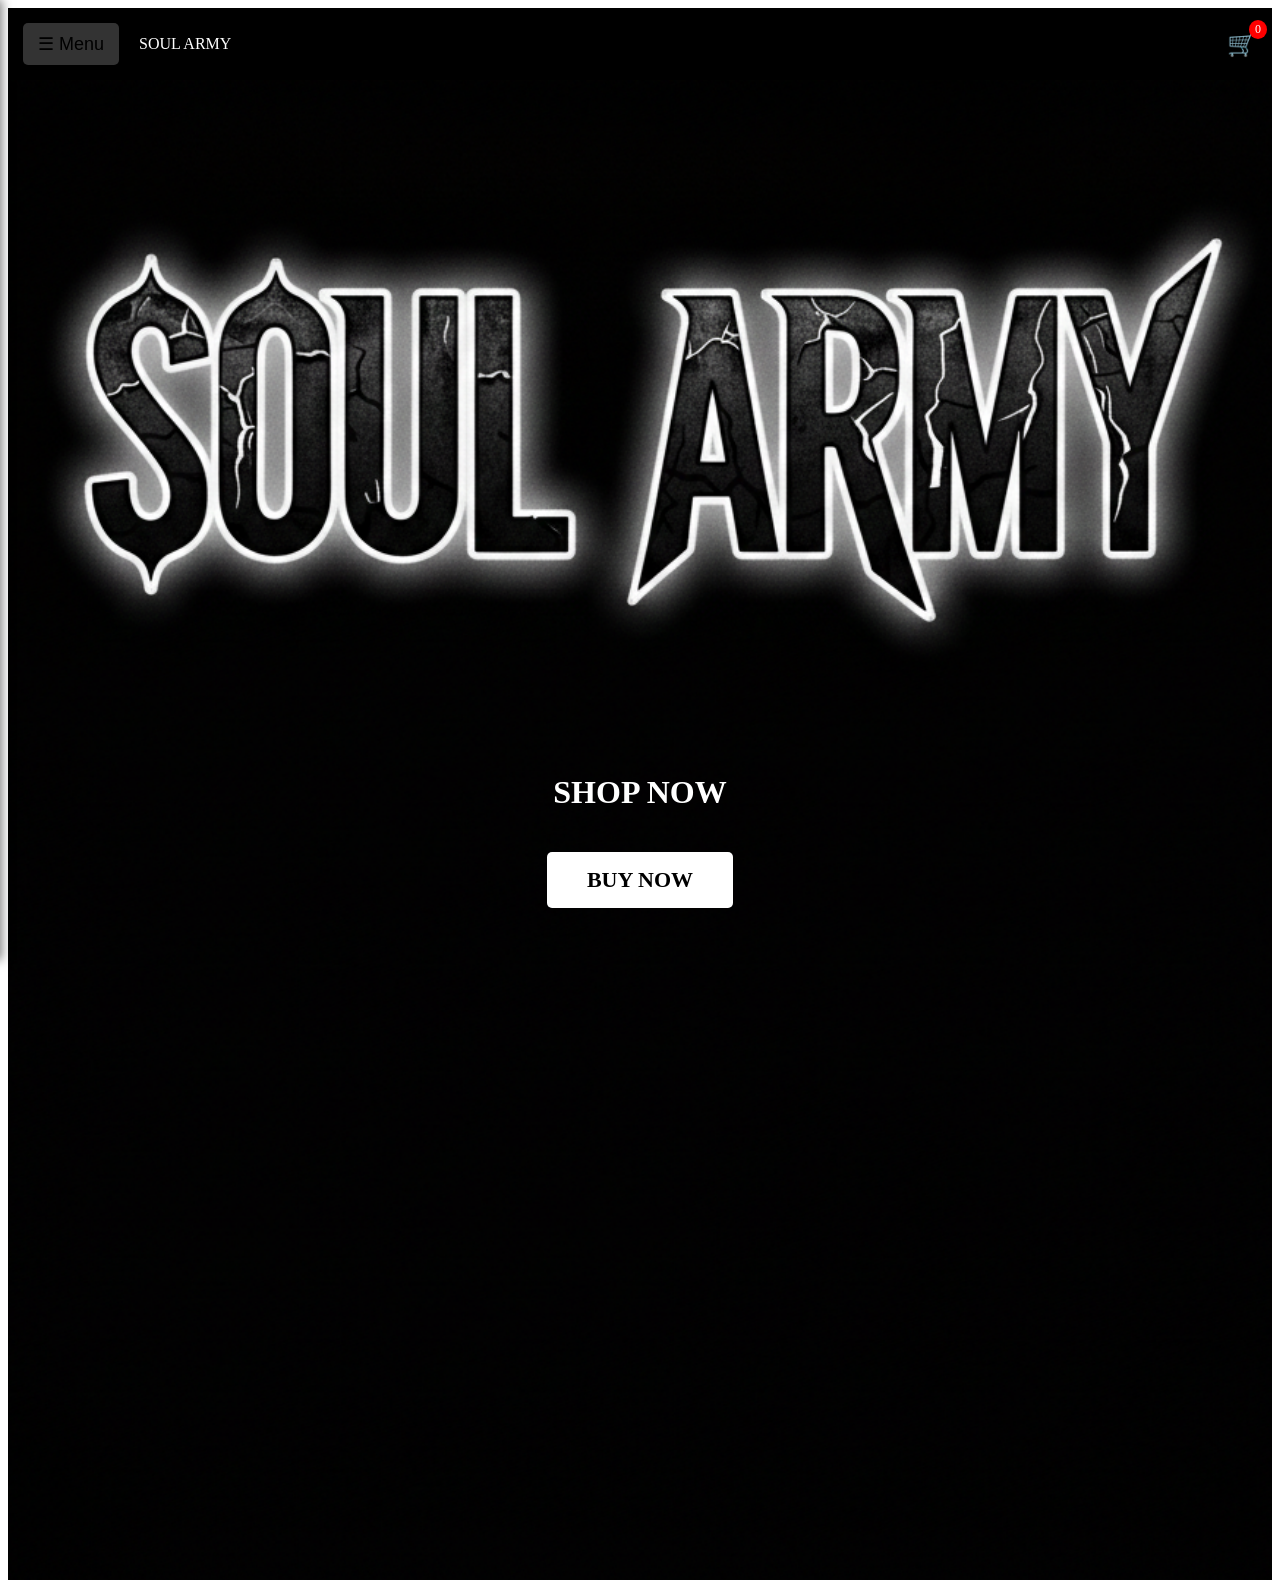
==== webdev RLW/index.html @ 976e6dfa "Add files via upload" ====
<!DOCTYPE html>
<html>
<head>
    <title>SOUL ARMY</title>
    <link rel="stylesheet" href="style.css">
</head>
<body>
    <header class="navbar">
        <button class="menu-toggle" onclick="toggleMenu()">☰ Menu</button>
        <div class="logo">SOUL ARMY</div>
        <div class="cart-icon" onclick="toggleCart()">
            <span>🛒</span> 
            <span id="cart-count">0</span>
        </div>
    </header>

    <nav class="side-menu" id="sideMenu">
        <button class="close-btn" onclick="toggleMenu()" style=>×</button>
        <a href="#">Home</a>
        <a href="#">Blogs</a>
        <a href="#">About us</a>
        <a href="#">Contact us</a>
    </nav>

    <div id="cart-sidebar" class="cart-sidebar">
        <button class="close-btn" onclick="toggleCart()">×</button>
        <h2>Your Cart</h2>
        <div id="cart-items"></div>
        <div class="cart-total">
            Total: ₱<span id="total-price">0</span>
        </div>
        <button class="checkout-btn" onclick="checkout()">Checkout Now</button>
    </div>

    <div class="main-hero" id="hero-section">
        <div class="hero-content">
            <h1>SHOP NOW</h1>
            <a href="javascript:void(0)" class="cta" onclick="showProducts()">BUY NOW</a>
        </div>
    </div>

    <section class="product-gallery" id="product-gallery" style="display: none;">
        <h2 class="section-title">OUR COLLECTIONS</h2>
        <div class="product-grid">
            <div class="product-card">
                <div class="product-img"></div> 
                <h3>Soul Army Tee</h3>
                <p>₱599.00</p>
                <button class="cart-btn" onclick="addToCart('Soul Army Tee', 599)">Add to Cart</button>
                <button class="buy-now-btn" onclick="buyNow('Soul Army Tee', 599)">Buy Now</button>
            </div>
            <div class="product-card">
                <div class="product-img"></div>
                <h3>Military Hoodie</h3>
                <p>₱1,200.00</p>
                <button class="cart-btn" onclick="addToCart('Military Hoodie', 1200)">Add to Cart</button>
                <button class="buy-now-btn" onclick="buyNow('Military Hoodie', 1200)">Buy Now</button>
            </div>
            <div class="product-card">
                <div class="product-img"></div>
                <h3>Tactical Cap</h3>
                <p>₱350.00</p>
                <button class="cart-btn" onclick="addToCart('Tactical Cap', 350)">Add to Cart</button>
                <button class="buy-now-btn" onclick="buyNow('Tactical Cap', 350)">Buy Now</button>
            </div>
        </div>
    </section>

<script>
    let cart = [];

    function toggleMenu() {
        document.getElementById("sideMenu").classList.toggle("open");
    }

    function toggleCart() {
        document.getElementById("cart-sidebar").classList.toggle("open");
    }

    function showProducts() {
        document.getElementById("hero-section").style.display = "none";
        document.getElementById("product-gallery").style.display = "block";
        window.scrollTo(0, 0);
    }

    function addToCart(name, price) {
        cart.push({name, price});
        updateCartUI();
        alert(name + " added to cart!");
    }

    function buyNow(name, price) {
        cart = [{name, price}];
        updateCartUI();
        toggleCart();
    }

    function updateCartUI() {
        const cartItemsElement = document.getElementById("cart-items");
        const totalElement = document.getElementById("total-price");
        const countElement = document.getElementById("cart-count");
        
        cartItemsElement.innerHTML = "";
        let total = 0;

        cart.forEach((item) => {
            total += item.price;
            cartItemsElement.innerHTML += `
                <div class="cart-item">
                    <span>${item.name}</span>
                    <span>₱${item.price}</span>
                </div>
            `;
        });

        totalElement.innerText = total.toLocaleString();
        countElement.innerText = cart.length;
    }

    function checkout() {
        if (cart.length === 0) {
            alert("Your cart is empty!");
        } else {
            alert("Proceeding to payment for total: ₱" + document.getElementById("total-price").innerText);
        }
    }
</script>
</body>
</html>
---- webdev RLW/style.css ----
.side-menu {
    height: 100%;
    width: 250px; 
    position: fixed;
    z-index: 2000;
    top: 0;
    left: 0;
    background-color: #111;
    overflow-x: hidden;
    padding-top: 60px;
    
    transition: 0.7s; 
    transform: translateX(-100%); 
    box-shadow: 2px 0px 10px rgba(0,0,0,0.5);
}
.side-menu.open {
    transform: translateX(0); 
}

.side-menu a {
    padding: 15px 30px;
    text-decoration: none;
    font-size: 22px;
    color: white;
    display: block;
    transition: 0.3s;
}

.side-menu a:hover {
    background-color: #333;
}

.close-btn {
    position: absolute;
    top: 10px;
    right: 25px;
    font-size: 36px;
    background: none;
    border: none;
    color: white;
    cursor: pointer;
}

.menu-toggle {
      background: #333;
      border: none;
     padding: 10px 15px;
     font-size: 18px;
    cursor: pointer;
    border-radius: 5px;
}

.navbar {
     display: flex;
      align-items: center;
     gap: 20px;
    padding: 15px;
     background: #000;
    color: white;
}

.main-hero {
    background-image: url('soularmy.png');
    background-size: cover;
    background-position: center;
    width: 100%;
    height: 1500px; 
    display: flex;
    align-items: center;
    justify-content: center;
    text-align: center;
    color: white;
}

.hero-content {
    display: flex;
    flex-direction: column; 
    align-items: center;    
    gap: 20px;              
    text-align: center;
}

.cta {
    display: inline-block;
    padding: 15px 40px;
    background-color: white;
    color: black;
    text-decoration: none;
    border-radius: 5px;
    font-size: 22px;
    font-weight: bold;
}

.cta:hover {
    background-color: red;
    color: white;
}
/* Product Gallery Container */
.product-gallery {
    padding: 50px 5%;
    background-color: #f4f4f4;
    min-height: 100vh;
}

.section-title {
    text-align: center;
    color: #333;
    margin-bottom: 40px;
    font-size: 32px;
}

/* The Grid (The "Ebay" Look) */
.product-grid {
    display: grid;
    grid-template-columns: repeat(auto-fit, minmax(250px, 1fr));
    gap: 30px;
}

/* Individual Product Cards */
.product-card {
    background: white;
    padding: 15px;
    border-radius: 10px;
    text-align: center;
    box-shadow: 0 4px 15px rgba(0,0,0,0.1);
    transition: 0.3s;
}

.product-card:hover {
    transform: translateY(-5px);
}

.product-img {
    width: 100%;
    height: 200px;
    background-color: #ddd; /* Gray placeholder for your images */
    border-radius: 8px;
    margin-bottom: 15px;
}

.product-card h3 {
    margin: 10px 0;
    color: #222;
}

.product-card p {
    color: #e67e22; /* Shopee-style orange for price */
    font-weight: bold;
    font-size: 20px;
}

.buy-btn {
    background-color: #000;
    color: white;
    border: none;
    padding: 10px 20px;
    width: 100%;
    border-radius: 5px;
    cursor: pointer;
    font-weight: bold;
    margin-top: 10px;
}

.buy-btn:hover {
    background-color: #c0392b;
}

/* Cart Icon Styles */
.cart-icon {
    margin-left: auto;
    cursor: pointer;
    position: relative;
    font-size: 24px;
}

#cart-count {
    position: absolute;
    top: -10px;
    right: -10px;
    background: red;
    color: white;
    font-size: 12px;
    padding: 2px 6px;
    border-radius: 50%;
}

/* Cart Sidebar */
.cart-sidebar {
    position: fixed;
    right: -500px;
    top: 0;
    width: 300px;
    height: 100%;
    background: white;
    box-shadow: -2px 0 10px rgba(0,0,0,0.2);
    z-index: 3000;
    transition: 0.3s;
    padding: 20px;
    color: rgb(0, 0, 0);
}

.cart-sidebar.open {
    right: 0;
}

.cart-item {
    display: flex;
    justify-content: space-between;
    padding: 10px 0;
    border-bottom: 1px solid #ddd;
}

.cart-total {
    margin-top: 20px;
    font-weight: bold;
    font-size: 20px;
}

/* Buttons in Product Card */
.cart-btn, .buy-now-btn {
    width: 100%;
    padding: 10px;
    margin-top: 8px;
    border-radius: 5px;
    cursor: pointer;
    font-weight: bold;
    border: none;
}

.cart-btn {
    background-color: #eee;
    color: #333;
}

.buy-now-btn {
    background-color: #e67e22; 
    color: white;
}

.checkout-btn {
    width: 100%;
    background: black;
    color: white;
    padding: 15px;
    border: none;
    margin-top: 20px;
    cursor: pointer;
}

/* This targets the 'X' button inside the Cart Sidebar specifically */
.cart-sidebar .close-btn {
    position: absolute;
    top: 15px;
    right: 15px;
    background-color: #ff4d4d; /* Bright red background */
    color: white;              /* White 'X' */
    border: none;
    width: 35px;
    height: 35px;
    border-radius: 50%;        /* Makes it a circle */
    cursor: pointer;
    font-size: 20px;
    font-weight: bold;
    display: flex;
    align-items: center;
    justify-content: center;
    transition: 0.3s ease;
}

/* Hover effect: Makes it turn dark red when you point at it */
.cart-sidebar .close-btn:hover {
    background-color: #b30000;
    transform: rotate(90deg);  /* Adds a cool little spin effect */
}
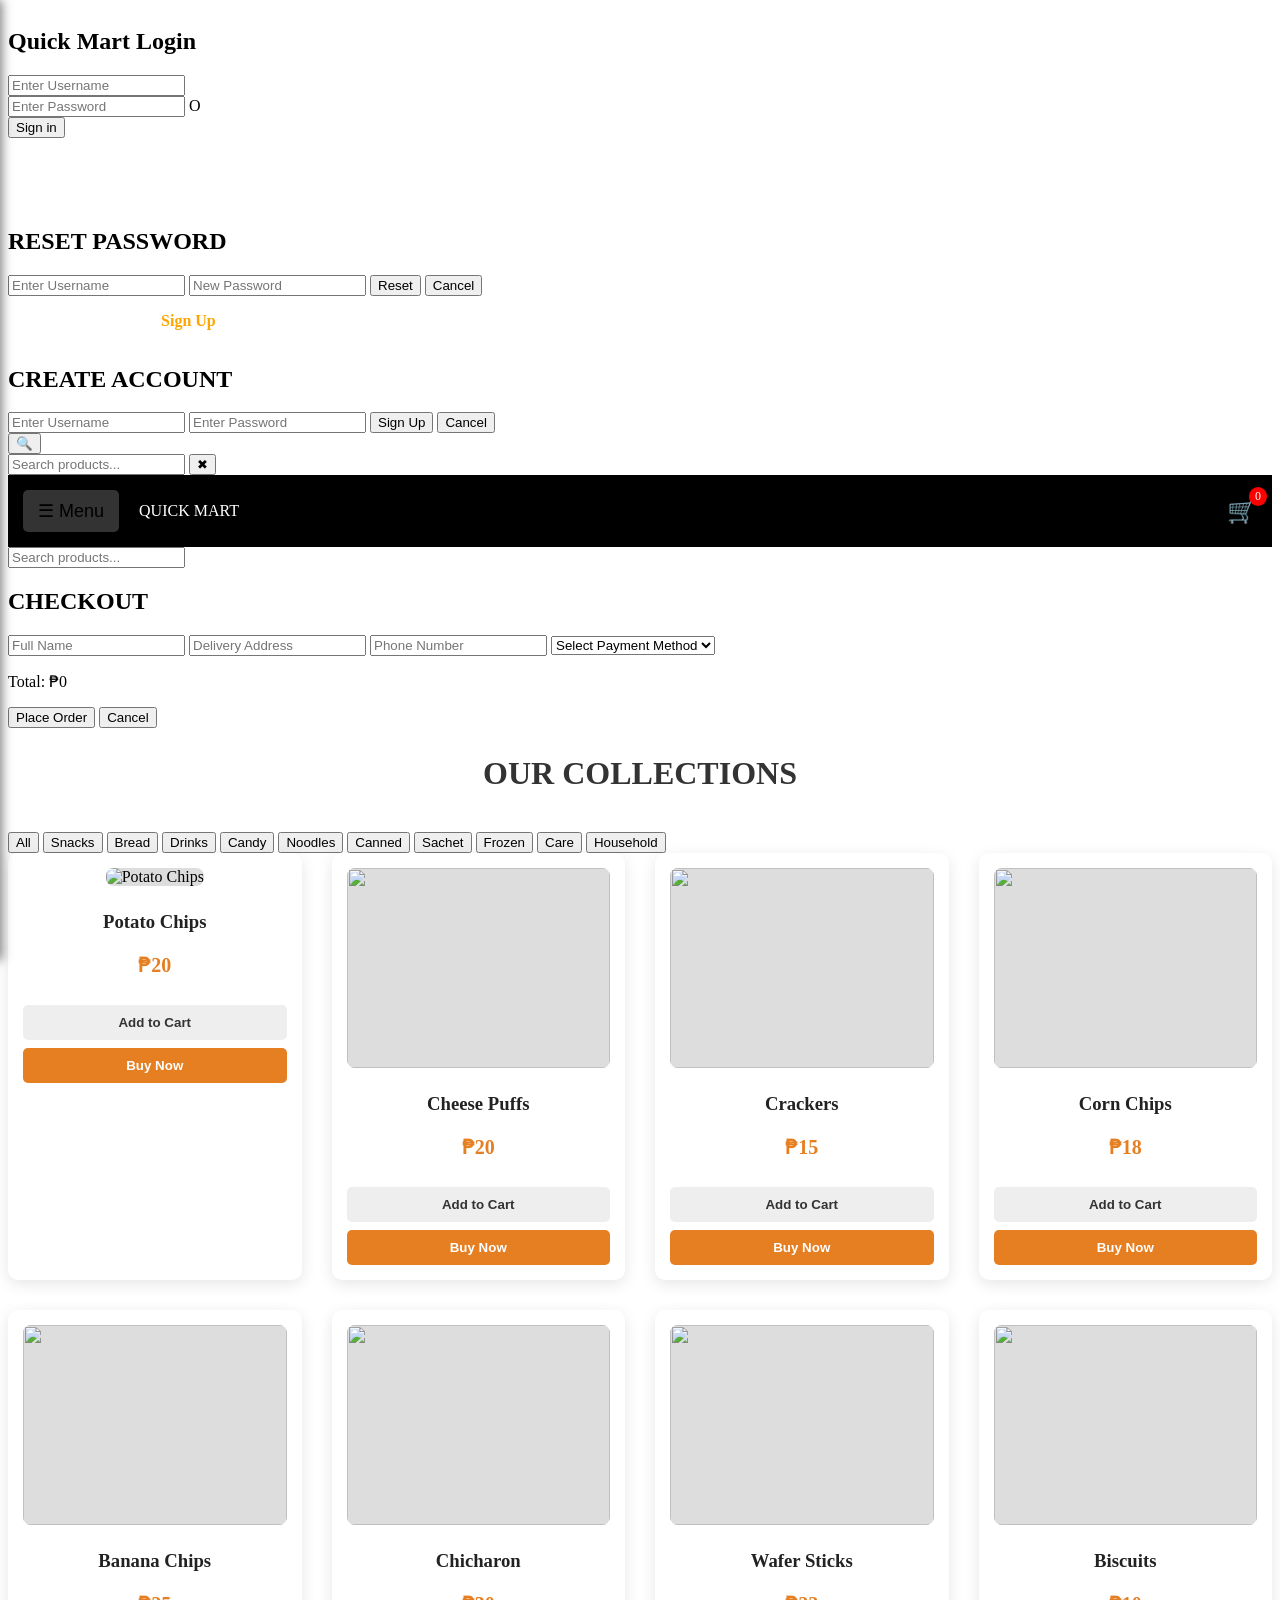
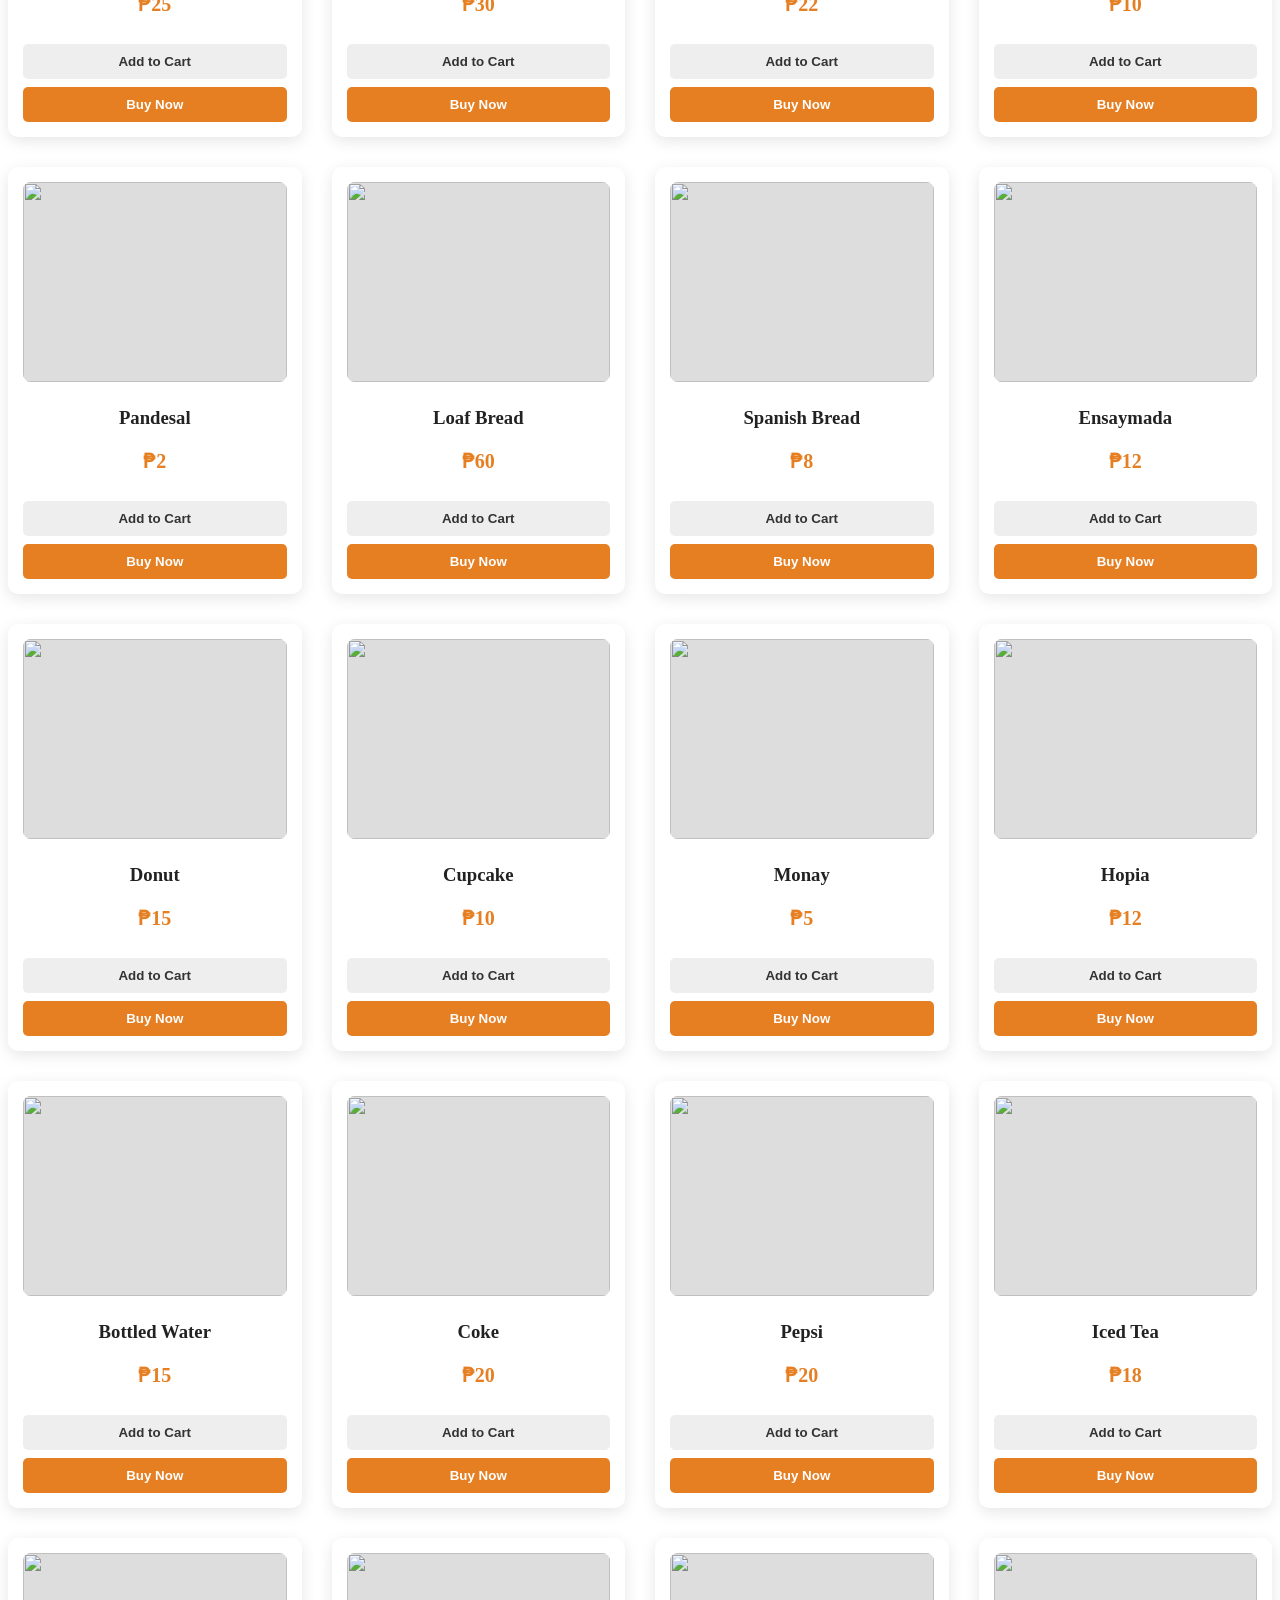
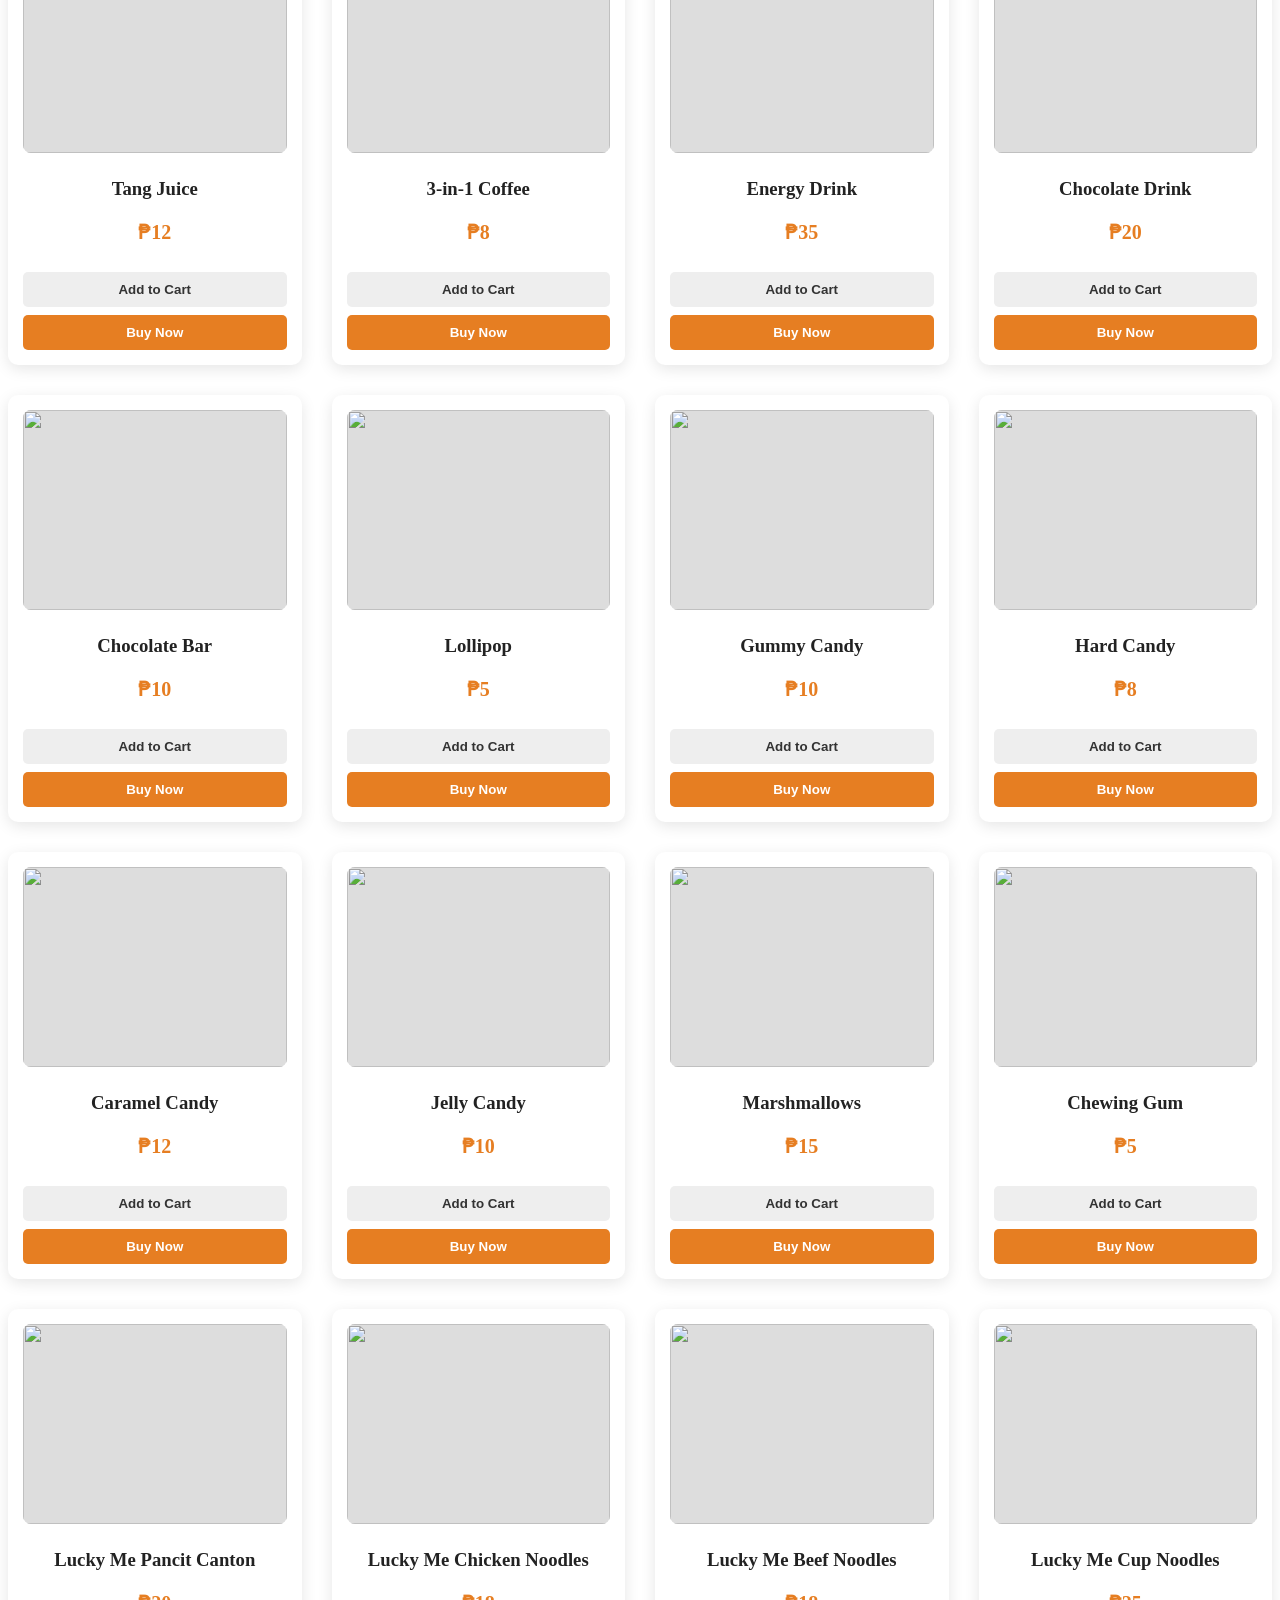
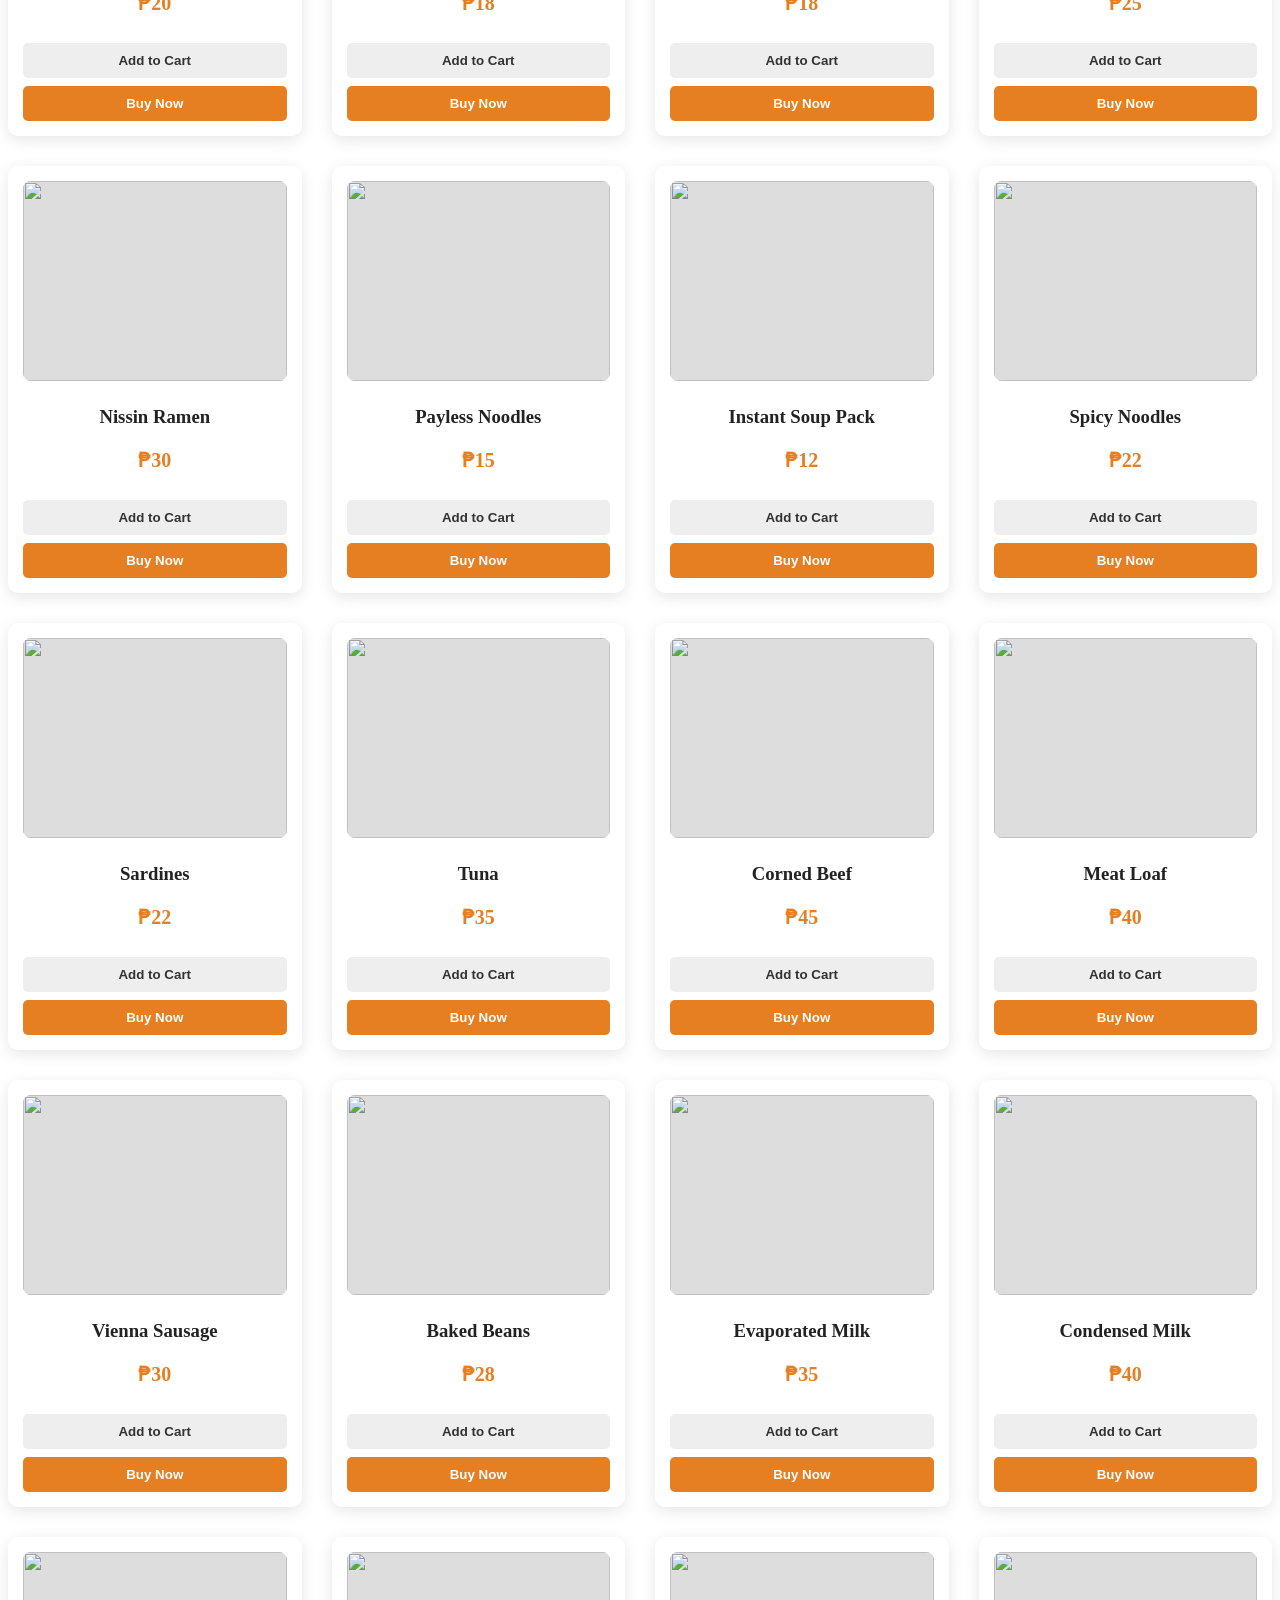
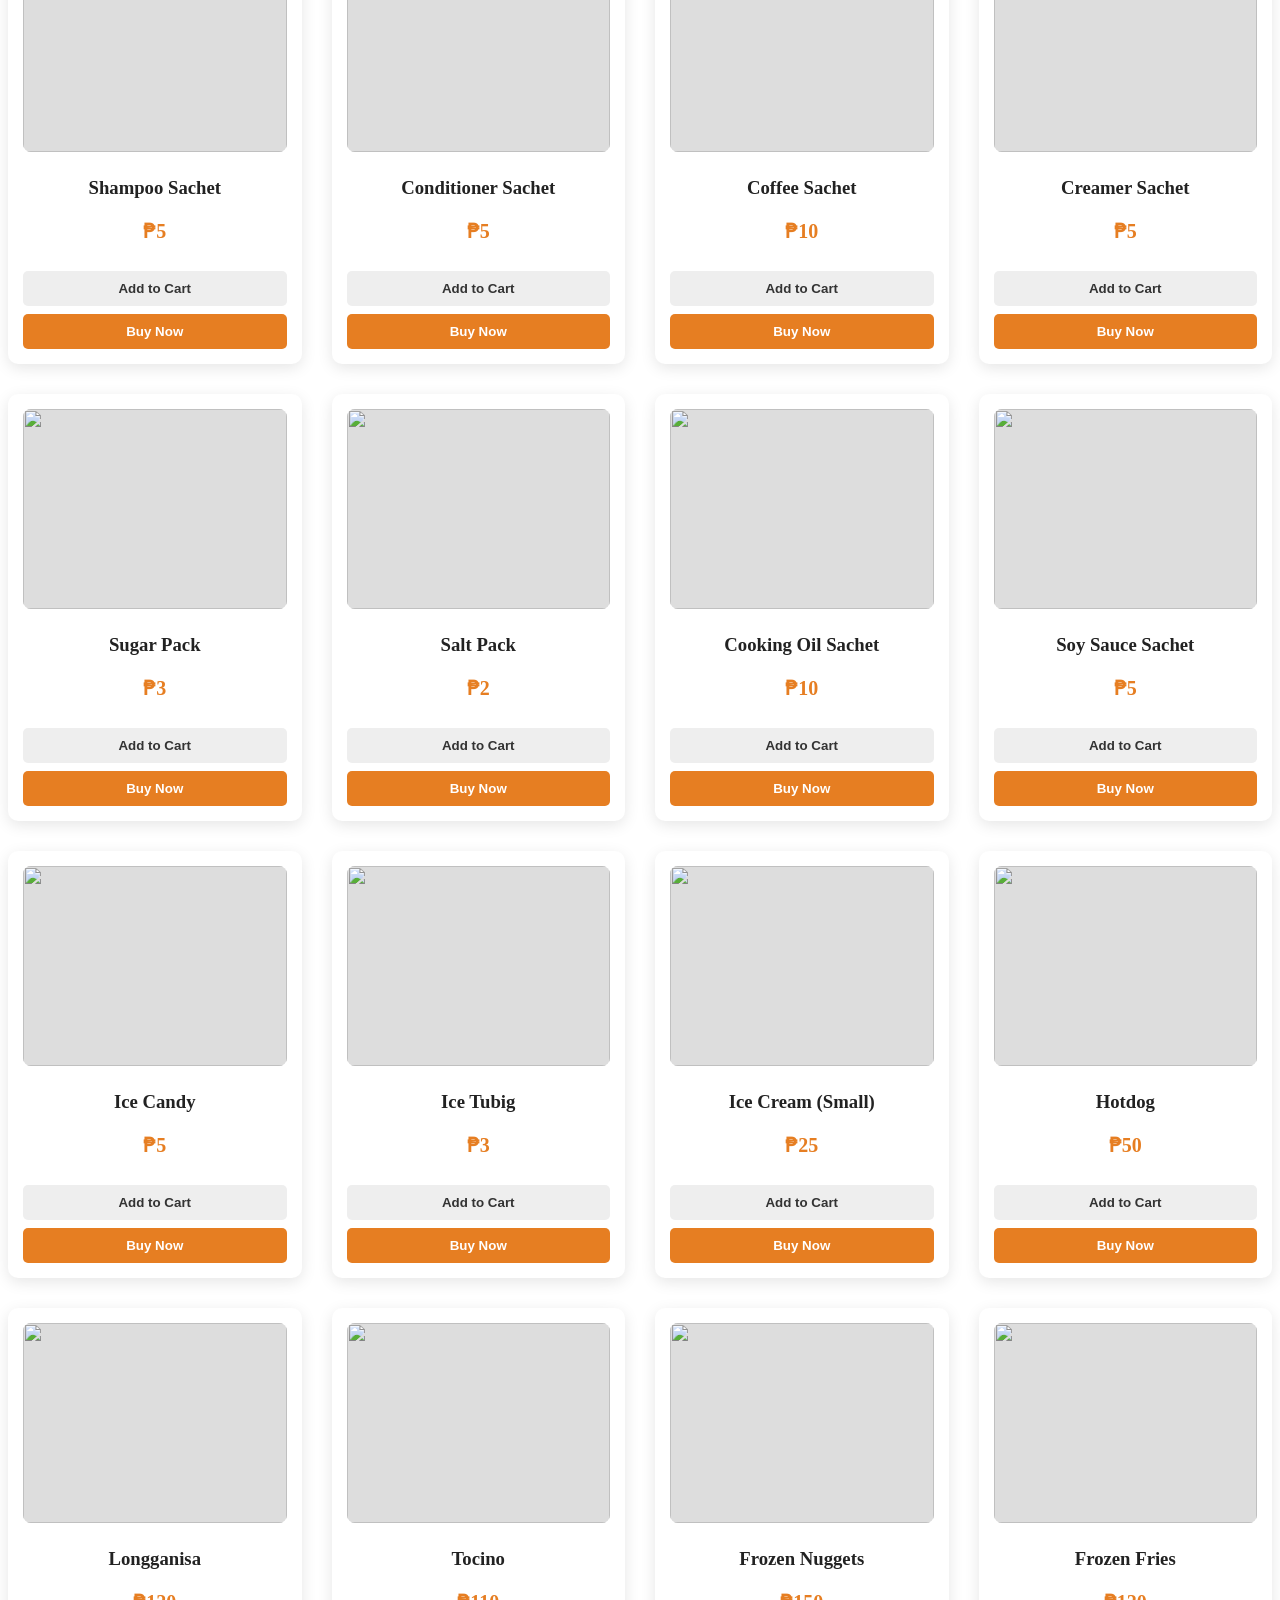
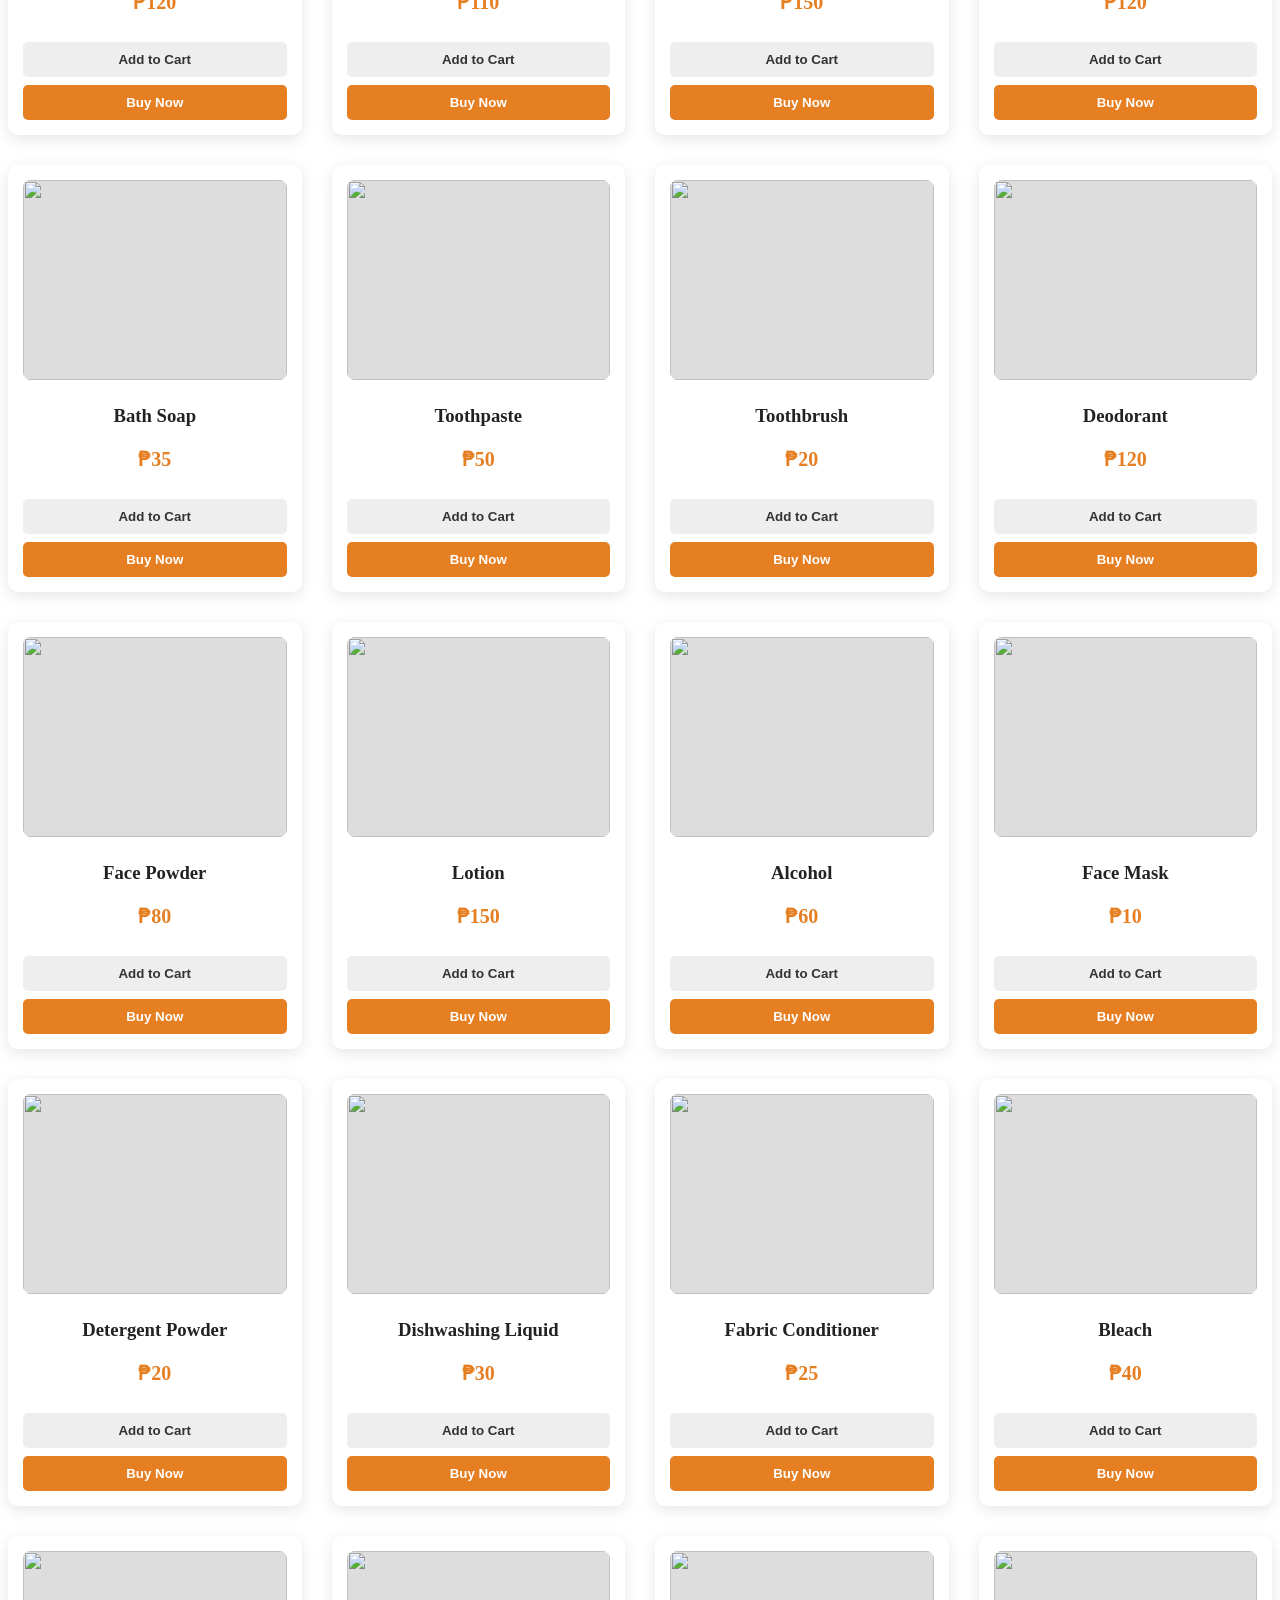
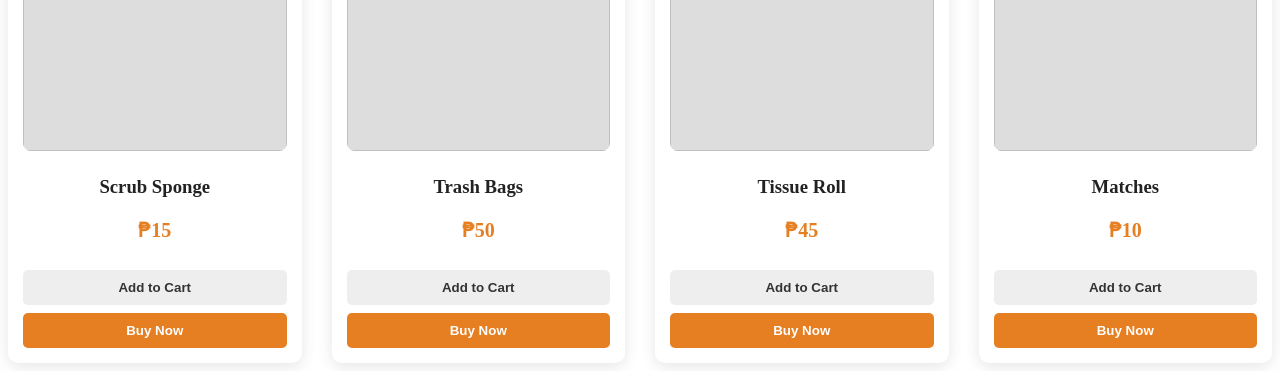
==== commit 76311bba: "Update index.html" ====
--- a/webdev RLW/index.html
+++ b/webdev RLW/index.html
@@ -1,26 +1,127 @@
 <!DOCTYPE html>
 <html>
 <head>
-    <title>SOUL ARMY</title>
+    <title>QUICK MART</title>
     <link rel="stylesheet" href="style.css">
 </head>
 <body>
+
+    <div id="toast" class="toast"></div>
+
+<!-- Login phase -->
+<div id="auth-screen" class="auth-screen">
+    <div class="auth-box">
+        <h2>Quick Mart Login</h2>
+
+        <input type="text" id="uname" placeholder="Enter Username" required>
+       <div class="input-box">
+
+    <input type="password" id="pass" placeholder="Enter Password" required>
+
+    <span id="togglePass" class="eye-icon">O</span>
+</div>
+
+        <button id="signinbtn" class="auth-btn login-btn">Sign in</button>
+
+        <p id="errormessage" style="height:20px;"></p>
+
+        <p style="color:white; cursor:pointer;" onclick="openForgot()">Forgot Password?</p>
+
+        <div id="forgot-modal" class="signup-modal">
+    <div class="signup-box">
+
+        <h2>RESET PASSWORD</h2>
+
+        <input type="text" id="forgotUser" placeholder="Enter Username">
+        <input type="password" id="forgotPass" placeholder="New Password">
+
+        <button onclick="resetPassword()" class="auth-btn signup-btn">Reset</button>
+        <button onclick="closeForgot()" class="auth-btn login-btn">Cancel</button>
+    </div>
+</div>
+
+        <p style="color:white;">
+Don't have an account? 
+<strong style="cursor:pointer; color:orange;" onclick="openSignup()">Sign Up</strong>
+</p>
+    </div>
+</div>
+
+<!-- SIGN UP MODAL -->
+<div id="signup-modal" class="signup-modal">
+    <div class="signup-box">
+
+        <h2>CREATE ACCOUNT</h2>
+
+        <input type="text" id="newUser" placeholder="Enter Username">
+        <input type="password" id="newPass" placeholder="Enter Password">
+
+        <button onclick="createAccount()" class="auth-btn signup-btn">Sign Up</button>
+        <button onclick="closeSignup()" class="auth-btn login-btn">Cancel</button>
+    </div>
+</div>
+
+<!-- FOR FLOATING SEARCH  -->
+<button class="floating-search-btn" onclick="toggleSearchPopup()">🔍</button>
+
+<!-- SEARCH POPUP -->
+<div id="searchPopup" class="search-popup">
+    <div class="search-popup-box">
+        <input type="text" id="mobileSearchInput" placeholder="Search products..." onkeyup="searchProductsMobile()">
+        <button onclick="toggleSearchPopup()">✖</button>
+    </div>
+</div>
+
+
+
     <header class="navbar">
         <button class="menu-toggle" onclick="toggleMenu()">☰ Menu</button>
-        <div class="logo">SOUL ARMY</div>
+        <div class="logo">QUICK MART</div>
         <div class="cart-icon" onclick="toggleCart()">
             <span>🛒</span> 
             <span id="cart-count">0</span>
         </div>
     </header>
 
+<div class="search-bar-container">
+    <input type="text" id="searchInput" placeholder="Search products..." onkeyup="searchProducts()">
+</div>
+
     <nav class="side-menu" id="sideMenu">
-        <button class="close-btn" onclick="toggleMenu()" style=>×</button>
-        <a href="#">Home</a>
-        <a href="#">Blogs</a>
-        <a href="#">About us</a>
-        <a href="#">Contact us</a>
-    </nav>
+
+    <button class="close-btn" onclick="toggleMenu()">×</button>
+
+    <a href="javascript:void(0)" onclick="goHome()">Home</a> 
+
+    <div class="menu-item-container">
+        <a href="javascript:void(0)" onclick="toggleAccount()">Account</a>
+        <div id="account-menu" class="dropdown-content">
+            <p style="margin-top:10px; font-size: 12px; color: #ffffff;">
+                <p id="sidebar-username">Logged in as: </p>
+            </p>
+        </div>
+    </div>
+
+    <div class="menu-item-container">
+        <a href="javascript:void(0)" onclick="toggleSection('contact-info')">Contact us</a>
+        <div id="contact-info" class="dropdown-content">
+            <p style="margin-top:15px; font-size: 12px; color: #000000;">
+                Email: QUICKMART67@gmail.com
+            </p>
+        </div>
+    </div>
+
+    <div class="menu-item-container">
+        <a href="javascript:void(0)" onclick="toggleAboutText()">About us</a>
+        <div id="about-text" class="dropdown-text">
+            Quick Mart is a modern and convenient online mini grocery store...
+        </div>
+    </div>
+
+   <button class="sidebar-logout" onclick="logout()">Log Out</button>
+    
+
+</nav>
 
     <div id="cart-sidebar" class="cart-sidebar">
         <button class="close-btn" onclick="toggleCart()">×</button>
@@ -32,98 +133,1155 @@
         <button class="checkout-btn" onclick="checkout()">Checkout Now</button>
     </div>
 
-    <div class="main-hero" id="hero-section">
-        <div class="hero-content">
-            <h1>SHOP NOW</h1>
-            <a href="javascript:void(0)" class="cta" onclick="showProducts()">BUY NOW</a>
-        </div>
+    <div id="checkout-modal" class="signup-modal">
+    <div class="signup-box">
+
+        <h2>CHECKOUT</h2>
+
+        <input type="text" id="fullname" placeholder="Full Name">
+        <input type="text" id="address" placeholder="Delivery Address">
+        <input type="text" id="phone" placeholder="Phone Number">
+
+        <select id="payment">
+            <option value="">Select Payment Method</option>
+            <option value="COD">Cash on Delivery</option>
+            <option value="GCash">GCash</option>
+        </select>
+
+        <p>Total: ₱<span id="checkout-total">0</span></p>
+
+        <button onclick="placeOrder()" class="auth-btn signup-btn">Place Order</button>
+        <button onclick="closeCheckout()" class="auth-btn login-btn">Cancel</button>
     </div>
-
-    <section class="product-gallery" id="product-gallery" style="display: none;">
+</div>
+
         <h2 class="section-title">OUR COLLECTIONS</h2>
-        <div class="product-grid">
-            <div class="product-card">
-                <div class="product-img"></div> 
-                <h3>Soul Army Tee</h3>
-                <p>₱599.00</p>
-                <button class="cart-btn" onclick="addToCart('Soul Army Tee', 599)">Add to Cart</button>
-                <button class="buy-now-btn" onclick="buyNow('Soul Army Tee', 599)">Buy Now</button>
-            </div>
-            <div class="product-card">
-                <div class="product-img"></div>
-                <h3>Military Hoodie</h3>
-                <p>₱1,200.00</p>
-                <button class="cart-btn" onclick="addToCart('Military Hoodie', 1200)">Add to Cart</button>
-                <button class="buy-now-btn" onclick="buyNow('Military Hoodie', 1200)">Buy Now</button>
-            </div>
-            <div class="product-card">
-                <div class="product-img"></div>
-                <h3>Tactical Cap</h3>
-                <p>₱350.00</p>
-                <button class="cart-btn" onclick="addToCart('Tactical Cap', 350)">Add to Cart</button>
-                <button class="buy-now-btn" onclick="buyNow('Tactical Cap', 350)">Buy Now</button>
-            </div>
-        </div>
-    </section>
+
+ <div class="category-bar">
+    <button onclick="filterCategory('all')">All</button>
+    <button onclick="filterCategory('snacks')">Snacks</button>
+    <button onclick="filterCategory('bread')">Bread</button>
+    <button onclick="filterCategory('drinks')">Drinks</button>
+    <button onclick="filterCategory('candy')">Candy</button>
+    <button onclick="filterCategory('noodles')">Noodles</button>
+    <button onclick="filterCategory('canned')">Canned</button>
+    <button onclick="filterCategory('sachet')">Sachet</button>
+    <button onclick="filterCategory('frozen')">Frozen</button>
+    <button onclick="filterCategory('care')">Care</button>
+    <button onclick="filterCategory('household')">Household</button>
+</div>
+
+<div class="product-grid">
+
+<!-- ================= SNACKS ================= -->
+
+<div class="product-card snacks">
+ <img class="product-img" src="potato chips.png" alt="Potato Chips">
+    
+<h3>Potato Chips</h3><p>₱20</p>
+
+<button class="cart-btn" onclick="addToCart('Potato Chips',20)">Add to Cart</button>
+<button class="buy-now-btn" onclick="buyNow('Potato Chips',20)">Buy Now</button></div>
+
+<div class="product-card snacks">
+<img class="product-img" src="cheese puffs.png">
+<h3>Cheese Puffs</h3><p>₱20</p>
+<button class="cart-btn" onclick="addToCart('Cheese Puffs',20)">Add to Cart</button>
+<button class="buy-now-btn" onclick="buyNow('Cheese Puffs',20)">Buy Now</button>
+</div>
+
+<div class="product-card snacks">
+<img class="product-img" src="crackers.png">
+<h3>Crackers</h3><p>₱15</p>
+<button class="cart-btn" onclick="addToCart('Crackers',15)">Add to Cart</button>
+<button class="buy-now-btn" onclick="buyNow('Crackers',15)">Buy Now</button>
+</div>
+
+<div class="product-card snacks">
+<img class="product-img" src="corn chips.png">
+<h3>Corn Chips</h3><p>₱18</p>
+<button class="cart-btn" onclick="addToCart('Corn Chips',18)">Add to Cart</button>
+<button class="buy-now-btn" onclick="buyNow('Corn Chips',18)">Buy Now</button>
+</div>
+
+<div class="product-card snacks">
+<img class="product-img" src="banana chips.png">
+<h3>Banana Chips</h3><p>₱25</p>
+<button class="cart-btn" onclick="addToCart('Banana Chips',25)">Add to Cart</button>
+<button class="buy-now-btn" onclick="buyNow('Banana Chips',25)">Buy Now</button>
+</div>
+
+<div class="product-card snacks">
+<img class="product-img" src="chicharon.png">
+<h3>Chicharon</h3><p>₱30</p>
+<button class="cart-btn" onclick="addToCart('Chicharon',30)">Add to Cart</button>
+<button class="buy-now-btn" onclick="buyNow('Chicharon',30)">Buy Now</button>
+</div>
+
+<div class="product-card snacks">
+<img class="product-img" src="wafer sticks.png">
+<h3>Wafer Sticks</h3><p>₱22</p>
+<button class="cart-btn" onclick="addToCart('Wafer Sticks',22)">Add to Cart</button>
+<button class="buy-now-btn" onclick="buyNow('Wafer Sticks',22)">Buy Now</button>
+</div>
+
+<div class="product-card snacks">
+<img class="product-img" src="biscuit.png">
+<h3>Biscuits</h3><p>₱10</p>
+<button class="cart-btn" onclick="addToCart('Biscuits',10)">Add to Cart</button>
+<button class="buy-now-btn" onclick="buyNow('Biscuits',10)">Buy Now</button>
+</div>
+
+<!-- ================= BREAD & PASTRIES ================= -->
+
+<div class="product-card bread">
+<img class="product-img" src="pandesal.png">
+<h3>Pandesal</h3><p>₱2</p>
+<button class="cart-btn" onclick="addToCart('Pandesal',2)">Add to Cart</button>
+<button class="buy-now-btn" onclick="buyNow('Pandesal',2)">Buy Now</button>
+</div>
+
+<div class="product-card bread">
+<img class="product-img" src="loafbread.png">
+<h3>Loaf Bread</h3><p>₱60</p>
+<button class="cart-btn" onclick="addToCart('Loaf Bread',60)">Add to Cart</button>
+<button class="buy-now-btn" onclick="buyNow('Loaf Bread',60)">Buy Now</button>
+</div>
+
+<div class="product-card bread">
+<img class="product-img" src="spanishbread.png">
+<h3>Spanish Bread</h3><p>₱8</p>
+<button class="cart-btn" onclick="addToCart('Spanish Bread',8)">Add to Cart</button>
+<button class="buy-now-btn" onclick="buyNow('Spanish Bread',8)">Buy Now</button>
+</div>
+
+<div class="product-card bread">
+<img class="product-img" src="ensaymada.png">
+<h3>Ensaymada</h3><p>₱12</p>
+<button class="cart-btn" onclick="addToCart('Ensaymada',12)">Add to Cart</button>
+<button class="buy-now-btn" onclick="buyNow('Ensaymada',12)">Buy Now</button>
+</div>
+
+<div class="product-card bread">
+<img class="product-img" src="donut.png">
+<h3>Donut</h3><p>₱15</p>
+<button class="cart-btn" onclick="addToCart('Donut',15)">Add to Cart</button>
+<button class="buy-now-btn" onclick="buyNow('Donut',15)">Buy Now</button>
+</div>
+
+<div class="product-card bread">
+<img class="product-img" src="cupcake.png">
+<h3>Cupcake</h3><p>₱10</p>
+<button class="cart-btn" onclick="addToCart('Cupcake',10)">Add to Cart</button>
+<button class="buy-now-btn" onclick="buyNow('Cupcake',10)">Buy Now</button>
+</div>
+
+<div class="product-card bread">
+<img class="product-img" src="monay.png">
+<h3>Monay</h3><p>₱5</p>
+<button class="cart-btn" onclick="addToCart('Monay',5)">Add to Cart</button>
+<button class="buy-now-btn" onclick="buyNow('Monay',5)">Buy Now</button>
+</div>
+
+<div class="product-card bread">
+<img class="product-img" src="hopia.png">
+<h3>Hopia</h3><p>₱12</p>
+<button class="cart-btn" onclick="addToCart('Hopia',12)">Add to Cart</button>
+<button class="buy-now-btn" onclick="buyNow('Hopia',12)">Buy Now</button>
+</div>
+
+<!-- ================= DRINKS ================= -->
+
+<div class="product-card drinks">
+    <img class="product-img" src="bottled-water.png">
+    <h3>Bottled Water</h3>
+    <p>₱15</p>
+    <button class="cart-btn" onclick="addToCart('Bottled Water',15)">Add to Cart</button>
+    <button class="buy-now-btn" onclick="buyNow('Bottled Water',15)">Buy Now</button>
+</div>
+
+<div class="product-card drinks">
+    <img class="product-img" src="coke.png"> 
+    <h3>Coke</h3>
+    <p>₱20</p>
+    <button class="cart-btn" onclick="addToCart('Coke',20)">Add to Cart</button>
+    <button class="buy-now-btn" onclick="buyNow('Coke',20)">Buy Now</button>
+</div>
+
+<div class="product-card drinks">
+    <img class="product-img" src="pepsi.png"> 
+    <h3>Pepsi</h3>
+    <p>₱20</p>
+    <button class="cart-btn" onclick="addToCart('Pepsi',20)">Add to Cart</button>
+    <button class="buy-now-btn" onclick="buyNow('Pepsi',20)">Buy Now</button>
+</div>
+
+<div class="product-card drinks">
+    <img class="product-img" src="icedtea.png"> 
+    <h3>Iced Tea</h3>
+    <p>₱18</p>
+    <button class="cart-btn" onclick="addToCart('Iced Tea',18)">Add to Cart</button>
+    <button class="buy-now-btn" onclick="buyNow('Iced Tea',18)">Buy Now</button>
+</div>
+
+<div class="product-card drinks">
+    <img class="product-img" src="tang.png">
+    <h3>Tang Juice</h3>
+    <p>₱12</p>
+    <button class="cart-btn" onclick="addToCart('Tang Juice',12)">Add to Cart</button>
+    <button class="buy-now-btn" onclick="buyNow('Tang Juice',12)">Buy Now</button>
+</div>
+
+<div class="product-card drinks">
+    <img class="product-img" src="coffee.png">
+    <h3>3-in-1 Coffee</h3>
+    <p>₱8</p>
+    <button class="cart-btn" onclick="addToCart('3-in-1 Coffee',8)">Add to Cart</button>
+    <button class="buy-now-btn" onclick="buyNow('3-in-1 Coffee',8)">Buy Now</button>
+</div>
+
+<div class="product-card drinks">
+    <img class="product-img" src="energydrink.png">
+    <h3>Energy Drink</h3>
+    <p>₱35</p>
+    <button class="cart-btn" onclick="addToCart('Energy Drink',35)">Add to Cart</button>
+    <button class="buy-now-btn" onclick="buyNow('Energy Drink',35)">Buy Now</button>
+</div>
+
+<div class="product-card drinks">
+    <img class="product-img" src="chocolatedrink.png">
+    <h3>Chocolate Drink</h3>
+    <p>₱20</p>
+    <button class="cart-btn" onclick="addToCart('Chocolate Drink',20)">Add to Cart</button>
+    <button class="buy-now-btn" onclick="buyNow('Chocolate Drink',20)">Buy Now</button>
+</div>
+
+<!-- ================= CANDY ================= -->
+
+<div class="product-card candy">
+    <img class="product-img" src="chocolatebar.png">
+    <h3>Chocolate Bar</h3>
+    <p>₱10</p>
+    <button class="cart-btn" onclick="addToCart('Chocolate Bar',10)">Add to Cart</button>
+    <button class="buy-now-btn" onclick="buyNow('Chocolate Bar',10)">Buy Now</button>
+</div>
+
+<div class="product-card candy">
+    <img class="product-img" src="lollipop.png">
+    <h3>Lollipop</h3>
+    <p>₱5</p>
+    <button class="cart-btn" onclick="addToCart('Lollipop',5)">Add to Cart</button>
+    <button class="buy-now-btn" onclick="buyNow('Lollipop',5)">Buy Now</button>
+</div>
+
+<div class="product-card candy">
+    <img class="product-img" src="gummy.png">
+    <h3>Gummy Candy</h3>
+    <p>₱10</p>
+    <button class="cart-btn" onclick="addToCart('Gummy Candy',10)">Add to Cart</button>
+    <button class="buy-now-btn" onclick="buyNow('Gummy Candy',10)">Buy Now</button>
+</div>
+
+<div class="product-card candy">
+    <img class="product-img" src="hardcandy.png">
+    <h3>Hard Candy</h3>
+    <p>₱8</p>
+    <button class="cart-btn" onclick="addToCart('Hard Candy',8)">Add to Cart</button>
+    <button class="buy-now-btn" onclick="buyNow('Hard Candy',8)">Buy Now</button>
+</div>
+
+<div class="product-card candy">
+    <img class="product-img" src="caramelcandy.png">
+    <h3>Caramel Candy</h3>
+    <p>₱12</p>
+    <button class="cart-btn" onclick="addToCart('Caramel Candy',12)">Add to Cart</button>
+    <button class="buy-now-btn" onclick="buyNow('Caramel Candy',12)">Buy Now</button>
+</div>
+
+<div class="product-card candy">
+    <img class="product-img" src="jellycandy.png">
+    <h3>Jelly Candy</h3>
+    <p>₱10</p>
+    <button class="cart-btn" onclick="addToCart('Jelly Candy',10)">Add to Cart</button>
+    <button class="buy-now-btn" onclick="buyNow('Jelly Candy',10)">Buy Now</button>
+</div>
+
+<div class="product-card candy">
+    <img class="product-img" src="marshmallow.png">
+    <h3>Marshmallows</h3>
+    <p>₱15</p>
+    <button class="cart-btn" onclick="addToCart('Marshmallows',15)">Add to Cart</button>
+    <button class="buy-now-btn" onclick="buyNow('Marshmallows',15)">Buy Now</button>
+</div>
+
+<div class="product-card candy">
+    <img class="product-img" src="chewing.png">
+    <h3>Chewing Gum</h3>
+    <p>₱5</p>
+    <button class="cart-btn" onclick="addToCart('Chewing Gum',5)">Add to Cart</button>
+    <button class="buy-now-btn" onclick="buyNow('Chewing Gum',5)">Buy Now</button>
+</div>
+
+<!-- ================= INSTANT FOODS ================= -->
+
+<div class="product-card noodles">
+    <img class="product-img" src="luckymepancitcanton.png">
+    <h3>Lucky Me Pancit Canton</h3>
+    <p>₱20</p>
+    <button class="cart-btn" onclick="addToCart('Lucky Me Pancit Canton',20)">Add to Cart</button>
+    <button class="buy-now-btn" onclick="buyNow('Lucky Me Pancit Canton',20)">Buy Now</button>
+</div>
+
+<div class="product-card noodles">
+    <img class="product-img" src="luckymechickennoodles.png">
+    <h3>Lucky Me Chicken Noodles</h3>
+    <p>₱18</p>
+    <button class="cart-btn" onclick="addToCart('Lucky Me Chicken Noodles',18)">Add to Cart</button>
+    <button class="buy-now-btn" onclick="buyNow('Lucky Me Chicken Noodles',18)">Buy Now</button>
+</div>
+
+<div class="product-card noodles">
+    <img class="product-img" src="LuckyMeBeefNoodles.png">
+    <h3>Lucky Me Beef Noodles</h3>
+    <p>₱18</p>
+    <button class="cart-btn" onclick="addToCart('Lucky Me Beef Noodles',18)">Add to Cart</button>
+    <button class="buy-now-btn" onclick="buyNow('Lucky Me Beef Noodles',18)">Buy Now</button>
+</div>
+
+<div class="product-card noodles">
+    <img class="product-img" src="luckymecupnoodles.png">
+    <h3>Lucky Me Cup Noodles</h3>
+    <p>₱25</p>
+    <button class="cart-btn" onclick="addToCart('Lucky Me Cup Noodles',25)">Add to Cart</button>
+    <button class="buy-now-btn" onclick="buyNow('Lucky Me Cup Noodles',25)">Buy Now</button>
+</div>
+
+<div class="product-card noodles">
+    <img class="product-img" src="nissinramen.png">
+    <h3>Nissin Ramen</h3>
+    <p>₱30</p>
+    <button class="cart-btn" onclick="addToCart('Nissin Ramen',30)">Add to Cart</button>
+    <button class="buy-now-btn" onclick="buyNow('Nissin Ramen',30)">Buy Now</button>
+</div>
+
+<div class="product-card noodles">
+    <img class="product-img" src="paylessnoodles.png">
+    <h3>Payless Noodles</h3>
+    <p>₱15</p>
+    <button class="cart-btn" onclick="addToCart('Payless Noodles',15)">Add to Cart</button>
+    <button class="buy-now-btn" onclick="buyNow('Payless Noodles',15)">Buy Now</button>
+</div>
+
+<div class="product-card noodles">
+    <img class="product-img" src="instantsouppack.png">
+    <h3>Instant Soup Pack</h3>
+    <p>₱12</p>
+    <button class="cart-btn" onclick="addToCart('Instant Soup Pack',12)">Add to Cart</button>
+    <button class="buy-now-btn" onclick="buyNow('Instant Soup Pack',12)">Buy Now</button>
+</div>
+
+<div class="product-card noodles">
+    <img class="product-img" src="spicynoodles.png">
+    <h3>Spicy Noodles</h3>
+    <p>₱22</p>
+    <button class="cart-btn" onclick="addToCart('Spicy Noodles',22)">Add to Cart</button>
+    <button class="buy-now-btn" onclick="buyNow('Spicy Noodles',22)">Buy Now</button>
+</div>
+
+<!-- ================= CANNED FOODS ================= -->
+
+<div class="product-card canned">
+<img class="product-img" src="sardines.png">
+<h3>Sardines</h3><p>₱22</p>
+<button class="cart-btn" onclick="addToCart('Sardines',22)">Add to Cart</button>
+<button class="buy-now-btn" onclick="buyNow('Sardines',22)">Buy Now</button>
+</div>
+
+<div class="product-card canned">
+<img class="product-img" src="tuna.png">
+<h3>Tuna</h3><p>₱35</p>
+<button class="cart-btn" onclick="addToCart('Tuna',35)">Add to Cart</button>
+<button class="buy-now-btn" onclick="buyNow('Tuna',35)">Buy Now</button>
+</div>
+
+<div class="product-card canned">
+<img class="product-img" src="cornedbeef.png">
+<h3>Corned Beef</h3><p>₱45</p>
+<button class="cart-btn" onclick="addToCart('Corned Beef',45)">Add to Cart</button>
+<button class="buy-now-btn" onclick="buyNow('Corned Beef',45)">Buy Now</button>
+</div>
+
+<div class="product-card canned">
+<img class="product-img" src="meatloaf.png">
+<h3>Meat Loaf</h3><p>₱40</p>
+<button class="cart-btn" onclick="addToCart('Meat Loaf',40)">Add to Cart</button>
+<button class="buy-now-btn" onclick="buyNow('Meat Loaf',40)">Buy Now</button>
+</div>
+
+<div class="product-card canned">
+<img class="product-img" src="viennasausage.png">
+<h3>Vienna Sausage</h3><p>₱30</p>
+<button class="cart-btn" onclick="addToCart('Vienna Sausage',30)">Add to Cart</button>
+<button class="buy-now-btn" onclick="buyNow('Vienna Sausage',30)">Buy Now</button>
+</div>
+
+<div class="product-card canned">
+<img class="product-img" src="bakedbeans.png">
+<h3>Baked Beans</h3><p>₱28</p>
+<button class="cart-btn" onclick="addToCart('Baked Beans',28)">Add to Cart</button>
+<button class="buy-now-btn" onclick="buyNow('Baked Beans',28)">Buy Now</button>
+</div>
+
+<div class="product-card canned">
+<img class="product-img" src="evaporatedmilk.png">
+<h3>Evaporated Milk</h3><p>₱35</p>
+<button class="cart-btn" onclick="addToCart('Evaporated Milk',35)">Add to Cart</button>
+<button class="buy-now-btn" onclick="buyNow('Evaporated Milk',35)">Buy Now</button>
+</div>
+
+<div class="product-card canned">
+<img class="product-img" src="condensedmilk.png">
+<h3>Condensed Milk</h3><p>₱40</p>
+<button class="cart-btn" onclick="addToCart('Condensed Milk',40)">Add to Cart</button>
+<button class="buy-now-btn" onclick="buyNow('Condensed Milk',40)">Buy Now</button>
+</div>
+
+<!-- ================= SACHET ITEMS ================= -->
+
+<div class="product-card sachet">
+    <img class="product-img" src="shampoosachet.png">
+    <h3>Shampoo Sachet</h3>
+    <p>₱5</p>
+    <button class="cart-btn" onclick="addToCart('Shampoo Sachet',5)">Add to Cart</button>
+    <button class="buy-now-btn" onclick="buyNow('Shampoo Sachet',5)">Buy Now</button>
+</div>
+
+<div class="product-card sachet">
+    <img class="product-img" src="conditionersachet.png">
+    <h3>Conditioner Sachet</h3>
+    <p>₱5</p>
+    <button class="cart-btn" onclick="addToCart('Conditioner Sachet',5)">Add to Cart</button>
+    <button class="buy-now-btn" onclick="buyNow('Conditioner Sachet',5)">Buy Now</button>
+</div>
+
+<div class="product-card sachet">
+    <img class="product-img" src="coffeesachet.png">
+    <h3>Coffee Sachet</h3>
+    <p>₱10</p>
+    <button class="cart-btn" onclick="addToCart('Coffee Sachet',10)">Add to Cart</button>
+    <button class="buy-now-btn" onclick="buyNow('Coffee Sachet',10)">Buy Now</button>
+</div>
+
+<div class="product-card sachet">
+    <img class="product-img" src="creamersachet.png">
+    <h3>Creamer Sachet</h3>
+    <p>₱5</p>
+    <button class="cart-btn" onclick="addToCart('Creamer Sachet',5)">Add to Cart</button>
+    <button class="buy-now-btn" onclick="buyNow('Creamer Sachet',5)">Buy Now</button>
+</div>
+
+<div class="product-card sachet">
+    <img class="product-img" src="sugarpack.png">
+    <h3>Sugar Pack</h3>
+    <p>₱3</p>
+    <button class="cart-btn" onclick="addToCart('Sugar Pack',3)">Add to Cart</button>
+    <button class="buy-now-btn" onclick="buyNow('Sugar Pack',3)">Buy Now</button>
+</div>
+
+<div class="product-card sachet">
+    <img class="product-img" src="saltpack.png">
+    <h3>Salt Pack</h3>
+    <p>₱2</p>
+    <button class="cart-btn" onclick="addToCart('Salt Pack',2)">Add to Cart</button>
+    <button class="buy-now-btn" onclick="buyNow('Salt Pack',2)">Buy Now</button>
+</div>
+
+<div class="product-card sachet">
+    <img class="product-img" src="cookingoil.sachet.png">
+    <h3>Cooking Oil Sachet</h3>
+    <p>₱10</p>
+    <button class="cart-btn" onclick="addToCart('Cooking Oil Sachet',10)">Add to Cart</button>
+    <button class="buy-now-btn" onclick="buyNow('Cooking Oil Sachet',10)">Buy Now</button>
+</div>
+
+<div class="product-card sachet">
+    <img class="product-img" src="soysaucesachet.png">
+    <h3>Soy Sauce Sachet</h3>
+    <p>₱5</p>
+    <button class="cart-btn" onclick="addToCart('Soy Sauce Sachet',5)">Add to Cart</button>
+    <button class="buy-now-btn" onclick="buyNow('Soy Sauce Sachet',5)">Buy Now</button>
+</div>
+
+<!-- ================= FROZEN FOODS ================= -->
+
+<div class="product-card frozen">
+    <img class="product-img" src="icecandy.png">
+    <h3>Ice Candy</h3>
+    <p>₱5</p>
+    <button class="cart-btn" onclick="addToCart('Ice Candy',5)">Add to Cart</button>
+    <button class="buy-now-btn" onclick="buyNow('Ice Candy',5)">Buy Now</button>
+</div>
+
+<div class="product-card frozen">
+    <img class="product-img" src="icetubig.png">
+    <h3>Ice Tubig</h3>
+    <p>₱3</p>
+    <button class="cart-btn" onclick="addToCart('Ice Tubig',3)">Add to Cart</button>
+    <button class="buy-now-btn" onclick="buyNow('Ice Tubig',3)">Buy Now</button>
+</div>
+
+<div class="product-card frozen">
+    <img class="product-img" src="icecream.png">
+    <h3>Ice Cream (Small)</h3>
+    <p>₱25</p>
+    <button class="cart-btn" onclick="addToCart('Ice Cream (Small)',25)">Add to Cart</button>
+    <button class="buy-now-btn" onclick="buyNow('Ice Cream (Small)',25)">Buy Now</button>
+</div>
+
+<div class="product-card frozen">
+    <img class="product-img" src="hotdog.png">
+    <h3>Hotdog</h3>
+    <p>₱50</p>
+    <button class="cart-btn" onclick="addToCart('Hotdog',50)">Add to Cart</button>
+    <button class="buy-now-btn" onclick="buyNow('Hotdog',50)">Buy Now</button>
+</div>
+
+<div class="product-card frozen">
+    <img class="product-img" src="longganisa.png">
+    <h3>Longganisa</h3>
+    <p>₱120</p>
+    <button class="cart-btn" onclick="addToCart('Longganisa',120)">Add to Cart</button>
+    <button class="buy-now-btn" onclick="buyNow('Longganisa',120)">Buy Now</button>
+</div>
+
+<div class="product-card frozen">
+    <img class="product-img" src="tocino.png">
+    <h3>Tocino</h3>
+    <p>₱110</p>
+    <button class="cart-btn" onclick="addToCart('Tocino',110)">Add to Cart</button>
+    <button class="buy-now-btn" onclick="buyNow('Tocino',110)">Buy Now</button>
+</div>
+
+<div class="product-card frozen">
+    <img class="product-img" src="nuggets.png">
+    <h3>Frozen Nuggets</h3>
+    <p>₱150</p>
+    <button class="cart-btn" onclick="addToCart('Frozen Nuggets',150)">Add to Cart</button>
+    <button class="buy-now-btn" onclick="buyNow('Frozen Nuggets',150)">Buy Now</button>
+</div>
+
+<div class="product-card frozen">
+    <img class="product-img" src="fries.png">
+    <h3>Frozen Fries</h3>
+    <p>₱120</p>
+    <button class="cart-btn" onclick="addToCart('Frozen Fries',120)">Add to Cart</button>
+    <button class="buy-now-btn" onclick="buyNow('Frozen Fries',120)">Buy Now</button>
+</div>
+
+<!-- ================= PERSONALCARE ================= -->
+
+<!-- PERSONAL CARE -->
+<div class="product-card care">
+    <img class="product-img" src="bathsoap.png">
+    <h3>Bath Soap</h3>
+    <p>₱35</p>
+    <button class="cart-btn" onclick="addToCart('Bath Soap',35)">Add to Cart</button>
+    <button class="buy-now-btn" onclick="buyNow('Bath Soap',35)">Buy Now</button>
+</div>
+
+<div class="product-card care">
+    <img class="product-img" src="toothpaste.png">
+    <h3>Toothpaste</h3>
+    <p>₱50</p>
+    <button class="cart-btn" onclick="addToCart('Toothpaste',50)">Add to Cart</button>
+    <button class="buy-now-btn" onclick="buyNow('Toothpaste',50)">Buy Now</button>
+</div>
+
+<div class="product-card care">
+    <img class="product-img" src="toothbrush.png">
+    <h3>Toothbrush</h3>
+    <p>₱20</p>
+    <button class="cart-btn" onclick="addToCart('Toothbrush',20)">Add to Cart</button>
+    <button class="buy-now-btn" onclick="buyNow('Toothbrush',20)">Buy Now</button>
+</div>
+
+<div class="product-card care">
+    <img class="product-img" src="deodorant.png">
+    <h3>Deodorant</h3>
+    <p>₱120</p>
+    <button class="cart-btn" onclick="addToCart('Deodorant',120)">Add to Cart</button>
+    <button class="buy-now-btn" onclick="buyNow('Deodorant',120)">Buy Now</button>
+</div>
+
+<div class="product-card care">
+    <img class="product-img" src="facepowder.png">
+    <h3>Face Powder</h3>
+    <p>₱80</p>
+    <button class="cart-btn" onclick="addToCart('Face Powder',80)">Add to Cart</button>
+    <button class="buy-now-btn" onclick="buyNow('Face Powder',80)">Buy Now</button>
+</div>
+
+<div class="product-card care">
+    <img class="product-img" src="lotion.png">
+    <h3>Lotion</h3>
+    <p>₱150</p>
+    <button class="cart-btn" onclick="addToCart('Lotion',150)">Add to Cart</button>
+    <button class="buy-now-btn" onclick="buyNow('Lotion',150)">Buy Now</button>
+</div>
+
+<div class="product-card care">
+    <img class="product-img" src="alcohol.png">
+    <h3>Alcohol</h3>
+    <p>₱60</p>
+    <button class="cart-btn" onclick="addToCart('Alcohol',60)">Add to Cart</button>
+    <button class="buy-now-btn" onclick="buyNow('Alcohol',60)">Buy Now</button>
+</div>
+
+<div class="product-card care">
+    <img class="product-img" src="facemask.png">
+    <h3>Face Mask</h3>
+    <p>₱10</p>
+    <button class="cart-btn" onclick="addToCart('Face Mask',10)">Add to Cart</button>
+    <button class="buy-now-btn" onclick="buyNow('Face Mask',10)">Buy Now</button>
+</div>
+
+<!-- ================= HOUSEHOLD================= -->
+
+<!-- HOUSEHOLD ITEMS -->
+<div class="product-card household">
+    <img class="product-img" src="detergentpowder.png">
+    <h3>Detergent Powder</h3>
+    <p>₱20</p>
+    <button class="cart-btn" onclick="addToCart('Detergent Powder',20)">Add to Cart</button>
+    <button class="buy-now-btn" onclick="buyNow('Detergent Powder',20)">Buy Now</button>
+</div>
+
+<div class="product-card household">
+    <img class="product-img" src="diswashingliquid.png">
+    <h3>Dishwashing Liquid</h3>
+    <p>₱30</p>
+    <button class="cart-btn" onclick="addToCart('Dishwashing Liquid',30)">Add to Cart</button>
+    <button class="buy-now-btn" onclick="buyNow('Dishwashing Liquid',30)">Buy Now</button>
+</div>
+
+<div class="product-card household">
+    <img class="product-img" src="fabricconditioner.png">
+    <h3>Fabric Conditioner</h3>
+    <p>₱25</p>
+    <button class="cart-btn" onclick="addToCart('Fabric Conditioner',25)">Add to Cart</button>
+    <button class="buy-now-btn" onclick="buyNow('Fabric Conditioner',25)">Buy Now</button>
+</div>
+
+<div class="product-card household">
+    <img class="product-img" src="bleach.png">
+    <h3>Bleach</h3>
+    <p>₱40</p>
+    <button class="cart-btn" onclick="addToCart('Bleach',40)">Add to Cart</button>
+    <button class="buy-now-btn" onclick="buyNow('Bleach',40)">Buy Now</button>
+</div>
+
+<div class="product-card household">
+    <img class="product-img" src="scrubsponge.png">
+    <h3>Scrub Sponge</h3>
+    <p>₱15</p>
+    <button class="cart-btn" onclick="addToCart('Scrub Sponge',15)">Add to Cart</button>
+    <button class="buy-now-btn" onclick="buyNow('Scrub Sponge',15)">Buy Now</button>
+</div>
+
+<div class="product-card household">
+    <img class="product-img" src="trashbag.png">
+    <h3>Trash Bags</h3>
+    <p>₱50</p>
+    <button class="cart-btn" onclick="addToCart('Trash Bags',50)">Add to Cart</button>
+    <button class="buy-now-btn" onclick="buyNow('Trash Bags',50)">Buy Now</button>
+</div>
+
+<div class="product-card household">
+    <img class="product-img" src="tissueroll.png">
+    <h3>Tissue Roll</h3>
+    <p>₱45</p>
+    <button class="cart-btn" onclick="addToCart('Tissue Roll',45)">Add to Cart</button>
+    <button class="buy-now-btn" onclick="buyNow('Tissue Roll',45)">Buy Now</button>
+</div>
+
+<div class="product-card household">
+    <img class="product-img" src="matches.png">
+    <h3>Matches</h3>
+    <p>₱10</p>
+    <button class="cart-btn" onclick="addToCart('Matches',10)">Add to Cart</button>
+    <button class="buy-now-btn" onclick="buyNow('Matches',10)">Buy Now</button>
+</div>
+
+
+
 
 <script>
+// DEFAULT ADMIN
+var defuname = "admin";
+var defpass = "admin123";
+
+var errormessage = document.getElementById("errormessage");
+var p = document.getElementById("pass");
+var u = document.getElementById("uname");
+var signinbtn = document.getElementById("signinbtn");
+
+// GET USERS INFO
+function getUsers() {
+    return JSON.parse(localStorage.getItem("users")) || [];
+}
+
+// SAVE USERS INFO
+function saveUsers(users) {
+    localStorage.setItem("users", JSON.stringify(users));
+}
+
+// TOAST
+function showToast(msg, type = "success") {
+    const toast = document.getElementById("toast");
+    toast.innerText = msg;
+    toast.className = "toast show " + type;
+
+    setTimeout(() => toast.classList.remove("show"), 2500);
+}
+
+
+// OPEN SIGNUP MODAL
+function openSignup() {
+    document.getElementById("signup-modal").style.display = "flex";
+}
+
+// CLOSE SIGNUP MODAL
+function closeSignup() {
+    document.getElementById("signup-modal").style.display = "none";
+}
+
+// CREATING ACCOUNT
+function createAccount() {
+    const username = document.getElementById("newUser").value;
+    const password = document.getElementById("newPass").value;
+
+    if (!username || !password) {
+        showToast("Fill all fields");
+        return;
+    }
+
+    let users = JSON.parse(localStorage.getItem("users")) || [];
+
+    const exists = users.find(user => user.username === username);
+
+    if (exists) {
+        showToast("User already exists!");
+        return;
+    }
+
+    users.push({ username, password });
+    localStorage.setItem("users", JSON.stringify(users));
+
+    showToast("Account created successfully!");
+    closeSignup();
+}
+
+// SIGN UP FUNCTION
+function signup() {
+    const username = u.value;
+    const password = p.value;
+
+    if (!username || !password) {
+        showToast("Fill all fields");
+        return;
+    }
+
+    let users = getUsers();
+
+    const exists = users.find(user => user.username === username);
+    if (exists) {
+        showToast("User already exists!");
+        return;
+    }
+
+    users.push({ username, password });
+    saveUsers(users);
+
+    showToast("Account created! You can now login.");
+}
+// SHOWPASS
+var togglePass = document.getElementById("togglePass");
+
+if (togglePass) {
+    togglePass.addEventListener("click", () => {
+        if (p.type === "password") {
+            p.type = "text";
+            togglePass.innerHTML = "X";
+        } else {
+            p.type = "password";
+            togglePass.innerHTML = "O";
+        }
+    });
+}
+
+//  LOGIN FUNCTION
+signinbtn.addEventListener("click", () => {
+    const username = u.value;
+    const password = p.value;
+
+    let users = getUsers();
+
+    const validUser = users.find(user => 
+        user.username === username && user.password === password
+    );
+
+    if (
+    (username === defuname && password === defpass) ||
+    validUser
+) {
+    localStorage.setItem("loggedIn", "true");
+    localStorage.setItem("currentUser", username);
+    
+    updateUsernameUI();
+
+    document.getElementById("auth-screen").style.display = "none";
+
+    loadCart(); 
+
+    showToast("Welcome " + username + "!");
+    location.reload();
+}
+ else {
+        errormessage.innerHTML = "Invalid username or password";
+        errormessage.style.color = "red";
+
+        p.style.border = "1px solid red";
+        u.style.border = "1px solid red";
+
+        setTimeout(() => {
+            errormessage.innerHTML = "";
+            p.style.border = "";
+            u.style.border = "";
+        }, 3000);
+    }
+});
+
+// OPEN FORGOT MODAL
+function openForgot() {
+    document.getElementById("forgot-modal").style.display = "flex";
+}
+
+// CLOSE FORGOT MODAL
+function closeForgot() {
+    document.getElementById("forgot-modal").style.display = "none";
+}
+
+// RESET PASSWORD
+function resetPassword() {
+    const username = document.getElementById("forgotUser").value;
+    const newPassword = document.getElementById("forgotPass").value;
+
+    if (!username || !newPassword) {
+        showToast("Fill all fields");
+        return;
+    }
+
+    let users = getUsers();
+
+    const userIndex = users.findIndex(user => user.username === username);
+
+    if (userIndex === -1) {
+        showToast("User not found!");
+        return;
+    }
+
+    users[userIndex].password = newPassword;
+    saveUsers(users);
+
+    showToast("Password reset successful!");
+    closeForgot();
+}
+
+function updateUsernameUI() {
+    const user = localStorage.getItem("currentUser") || "";
+    document.getElementById("sidebar-username").innerText =
+        user ? "Logged in as: " + user : "Not logged in";
+}
+
+// AUTO LOGIN FORM
+window.onload = function () {
+    const isLoggedIn = localStorage.getItem("loggedIn");
+
+    updateUsernameUI();
+    document.getElementById("sidebar-username").innerText =
+  "Logged in as: " + localStorage.getItem("currentUser");
+
+    if (isLoggedIn === "true") {
+        document.getElementById("auth-screen").style.display = "none";
+        loadCart(); // IMPORTANT
+    } else {
+        document.getElementById("auth-screen").style.display = "flex";
+    }
+};
+
+// LOGOUT
+function logout() {
+    localStorage.removeItem("loggedIn");
+    localStorage.removeItem("currentUser");
+
+    document.getElementById("auth-screen").style.display = "flex";
+
+    cart = [];
+    updateCartUI();
+
+    document.getElementById("sideMenu").classList.remove("open");
+    document.getElementById("cart-sidebar").classList.remove("open");
+
+    showToast("Logged out successfully");
+    updateUsernameUI();
+}
+
+
+
+// search bar
+function searchProducts() {
+    const input = document.getElementById("searchInput").value.toLowerCase();
+    const products = document.querySelectorAll(".product-card");
+
+    products.forEach(product => {
+        const title = product.querySelector("h3").innerText.toLowerCase();
+
+        if (title.includes(input)) {
+            product.style.display = "block";
+        } else {
+            product.style.display = "none";
+        }
+    });
+}
+// TOGGLE POPUP
+function toggleSearchPopup() {
+    document.getElementById("searchPopup").classList.toggle("active");
+}
+
+function filterCategory(category) {
+    const items = document.querySelectorAll(".product-card");
+
+    items.forEach(item => {
+        if (category === "all") {
+            item.style.display = "block";
+        } else {
+            if (item.classList.contains(category)) {
+                item.style.display = "block";
+            } else {
+                item.style.display = "none";
+            }
+        }
+    });
+}
+
+// MOBILE SEARCH FUNCTION
+function searchProductsMobile() {
+    const input = document.getElementById("mobileSearchInput").value.toLowerCase();
+    const products = document.querySelectorAll(".product-card");
+
+    products.forEach(product => {
+        const title = product.querySelector("h3").innerText.toLowerCase();
+        product.style.display = title.includes(input) ? "block" : "none";
+    });
+}
+
     let cart = [];
+
+    function goHome() {
+    window.scrollTo({
+        top: 0,
+        behavior: "smooth"
+    });
+    toggleMenu();
+}
+
+function toggleAccount() {
+    document.getElementById("account-menu").classList.toggle("show");
+}
+
+    function toggleSection(sectionId) {
+        const element = document.getElementById(sectionId);
+        element.classList.toggle("show");
+    }
+
+    function toggleAboutText() {
+        const textElement = document.getElementById("about-text");
+        textElement.classList.toggle("show");
+    }
 
     function toggleMenu() {
         document.getElementById("sideMenu").classList.toggle("open");
     }
 
+
+ function getCartKey() {
+    const user = localStorage.getItem("currentUser");
+    return user ? "cart_" + user : null;
+}
+
+function saveCart() {
+    const key = getCartKey();
+    if (!key) return;
+
+    localStorage.setItem(key, JSON.stringify(cart));
+}
+
+function loadCart() {
+    const key = getCartKey();
+    if (!key) {
+        cart = [];
+        return;
+    }
+
+    const saved = localStorage.getItem(key);
+    cart = saved ? JSON.parse(saved) : [];
+
+    updateCartUI();
+}
+
     function toggleCart() {
         document.getElementById("cart-sidebar").classList.toggle("open");
     }
 
-    function showProducts() {
-        document.getElementById("hero-section").style.display = "none";
-        document.getElementById("product-gallery").style.display = "block";
-        window.scrollTo(0, 0);
-    }
-
-    function addToCart(name, price) {
-        cart.push({name, price});
-        updateCartUI();
-        alert(name + " added to cart!");
-    }
-
-    function buyNow(name, price) {
-        cart = [{name, price}];
-        updateCartUI();
-        toggleCart();
-    }
-
-    function updateCartUI() {
-        const cartItemsElement = document.getElementById("cart-items");
-        const totalElement = document.getElementById("total-price");
-        const countElement = document.getElementById("cart-count");
-        
-        cartItemsElement.innerHTML = "";
-        let total = 0;
-
-        cart.forEach((item) => {
-            total += item.price;
-            cartItemsElement.innerHTML += `
-                <div class="cart-item">
-                    <span>${item.name}</span>
-                    <span>₱${item.price}</span>
+function addToCart(name, price) {
+    let existing = cart.find(item => item.name === name);
+
+    if (existing) {
+        existing.qty += 1;
+    } else {
+        cart.push({ name, price, qty: 1 });
+    }
+
+    saveCart();
+    updateCartUI();
+}
+
+function buyNow(name, price) {
+    let existing = cart.find(item => item.name === name);
+
+    if (existing) {
+        existing.qty += 1;
+    } else {
+        cart.push({ name, price, qty: 1 });
+    }
+
+    saveCart();
+    updateCartUI();
+
+    // Force cart open instead of toggle
+    document.getElementById("cart-sidebar").classList.add("open");
+
+    showToast(name + " added!", "success");
+}   
+
+function placeOrder() {
+    const name = document.getElementById("fullname").value;
+    const address = document.getElementById("address").value;
+    const phone = document.getElementById("phone").value;
+    const payment = document.getElementById("payment").value;
+
+    if (!name || !address || !phone || !payment) {
+        showToast("Please fill all details!");
+        return;
+    }
+
+    // Save order
+    const order = {
+        user: localStorage.getItem("currentUser"),
+        items: cart,
+        total: document.getElementById("total-price").innerText,
+        name,
+        address,
+        phone,
+        payment,
+        date: new Date().toLocaleString()
+    };
+
+    let orders = JSON.parse(localStorage.getItem("orders")) || [];
+    orders.push(order);
+    localStorage.setItem("orders", JSON.stringify(orders));
+
+    // Clear cart after order
+    cart = [];
+    saveCart();
+    updateCartUI();
+
+    showToast("Order placed successfully!");
+
+    closeCheckout();
+}
+
+ function updateCartUI() {
+    const cartItemsElement = document.getElementById("cart-items");
+    const totalElement = document.getElementById("total-price");
+    const countElement = document.getElementById("cart-count");
+
+    cartItemsElement.innerHTML = "";
+    let total = 0;
+    let count = 0;
+
+    cart.forEach((item, index) => {
+        total += item.price * item.qty;
+        count += item.qty;
+
+        cartItemsElement.innerHTML += `
+            <div class="cart-item">
+                
+                <span>${item.name}</span>
+
+                <div class="qty-box">
+                    <button onclick="changeQty(${index}, -1)">-</button>
+                    <span>${item.qty}</span>
+                    <button onclick="changeQty(${index}, 1)">+</button>
                 </div>
-            `;
-        });
-
-        totalElement.innerText = total.toLocaleString();
-        countElement.innerText = cart.length;
-    }
-
-    function checkout() {
-        if (cart.length === 0) {
-            alert("Your cart is empty!");
-        } else {
-            alert("Proceeding to payment for total: ₱" + document.getElementById("total-price").innerText);
-        }
-    }
+
+                <span>₱${item.price * item.qty}</span>
+
+                <button class="remove-btn" onclick="removeItem(${index})">×</button>
+            </div>
+        `;
+    });
+
+    totalElement.innerText = total.toLocaleString();
+    countElement.innerText = count;
+}
+
+function changeQty(index, value) {
+    cart[index].qty += value;
+
+    if (cart[index].qty <= 0) {
+        cart.splice(index, 1);
+    }
+
+    saveCart();
+    updateCartUI();
+}
+
+function removeItem(index) {
+    cart.splice(index, 1);
+
+    saveCart();
+    updateCartUI();
+}
+
+function checkout() {
+    if (cart.length === 0) {
+        showToast("Your cart is empty!");
+        return;
+    }
+
+    document.getElementById("checkout-modal").style.display = "flex";
+
+    // Show total in checkout
+    document.getElementById("checkout-total").innerText =
+        document.getElementById("total-price").innerText;
+
+}function closeCheckout() {
+    document.getElementById("checkout-modal").style.display = "none";
+}
+
+
 </script>
 </body>
-</html>+</html>
+
